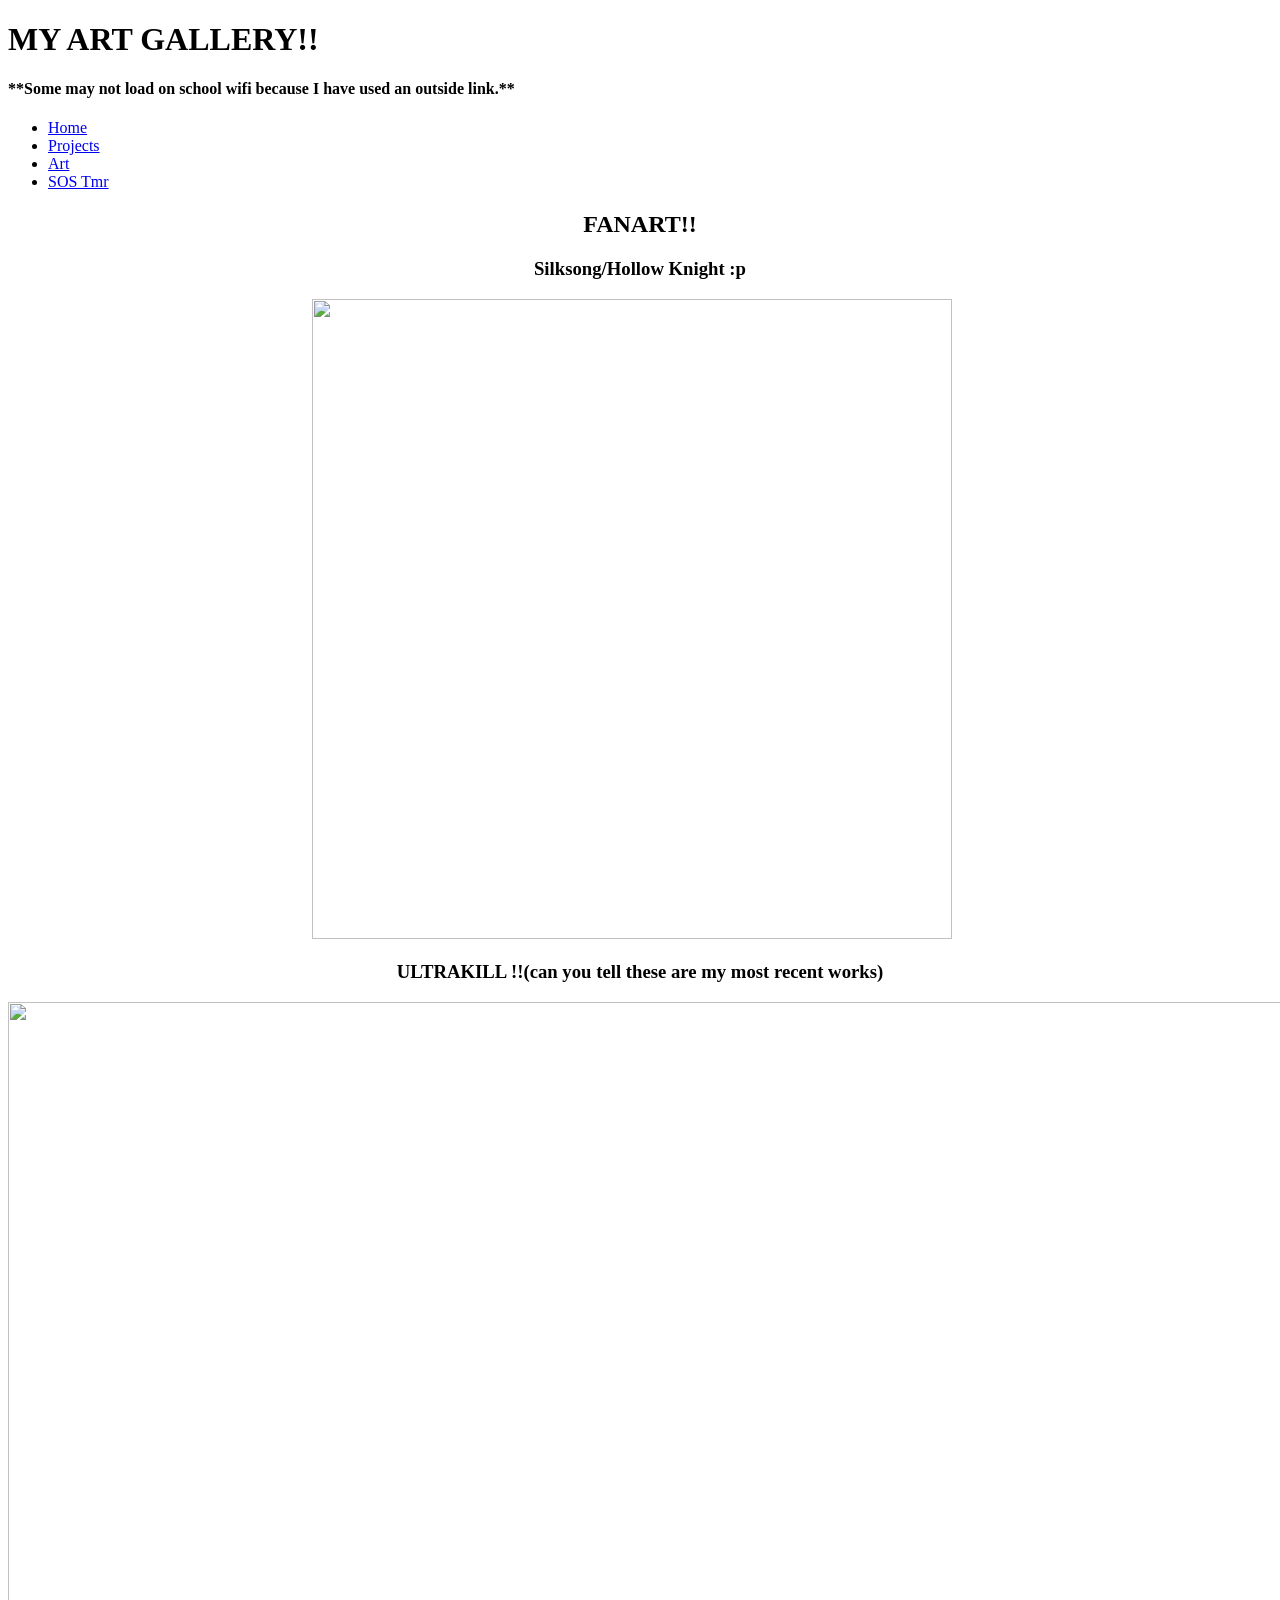
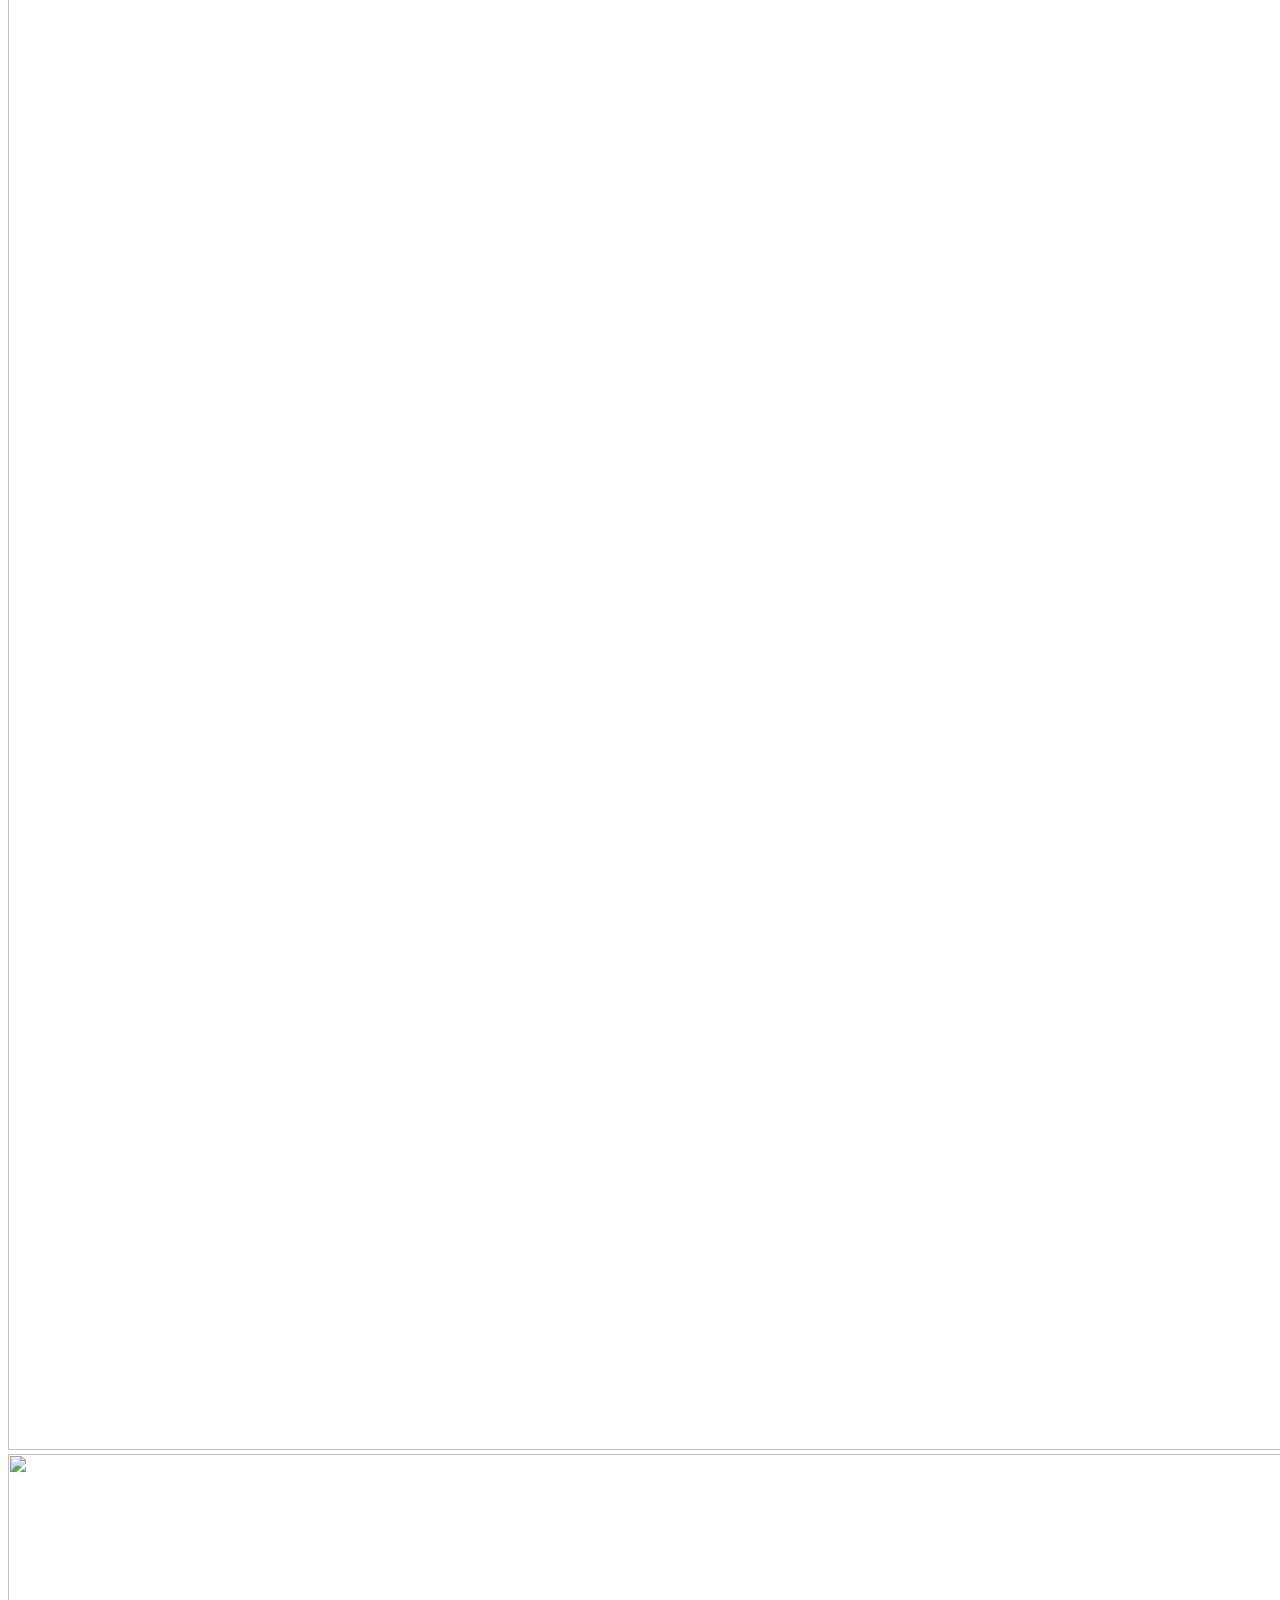
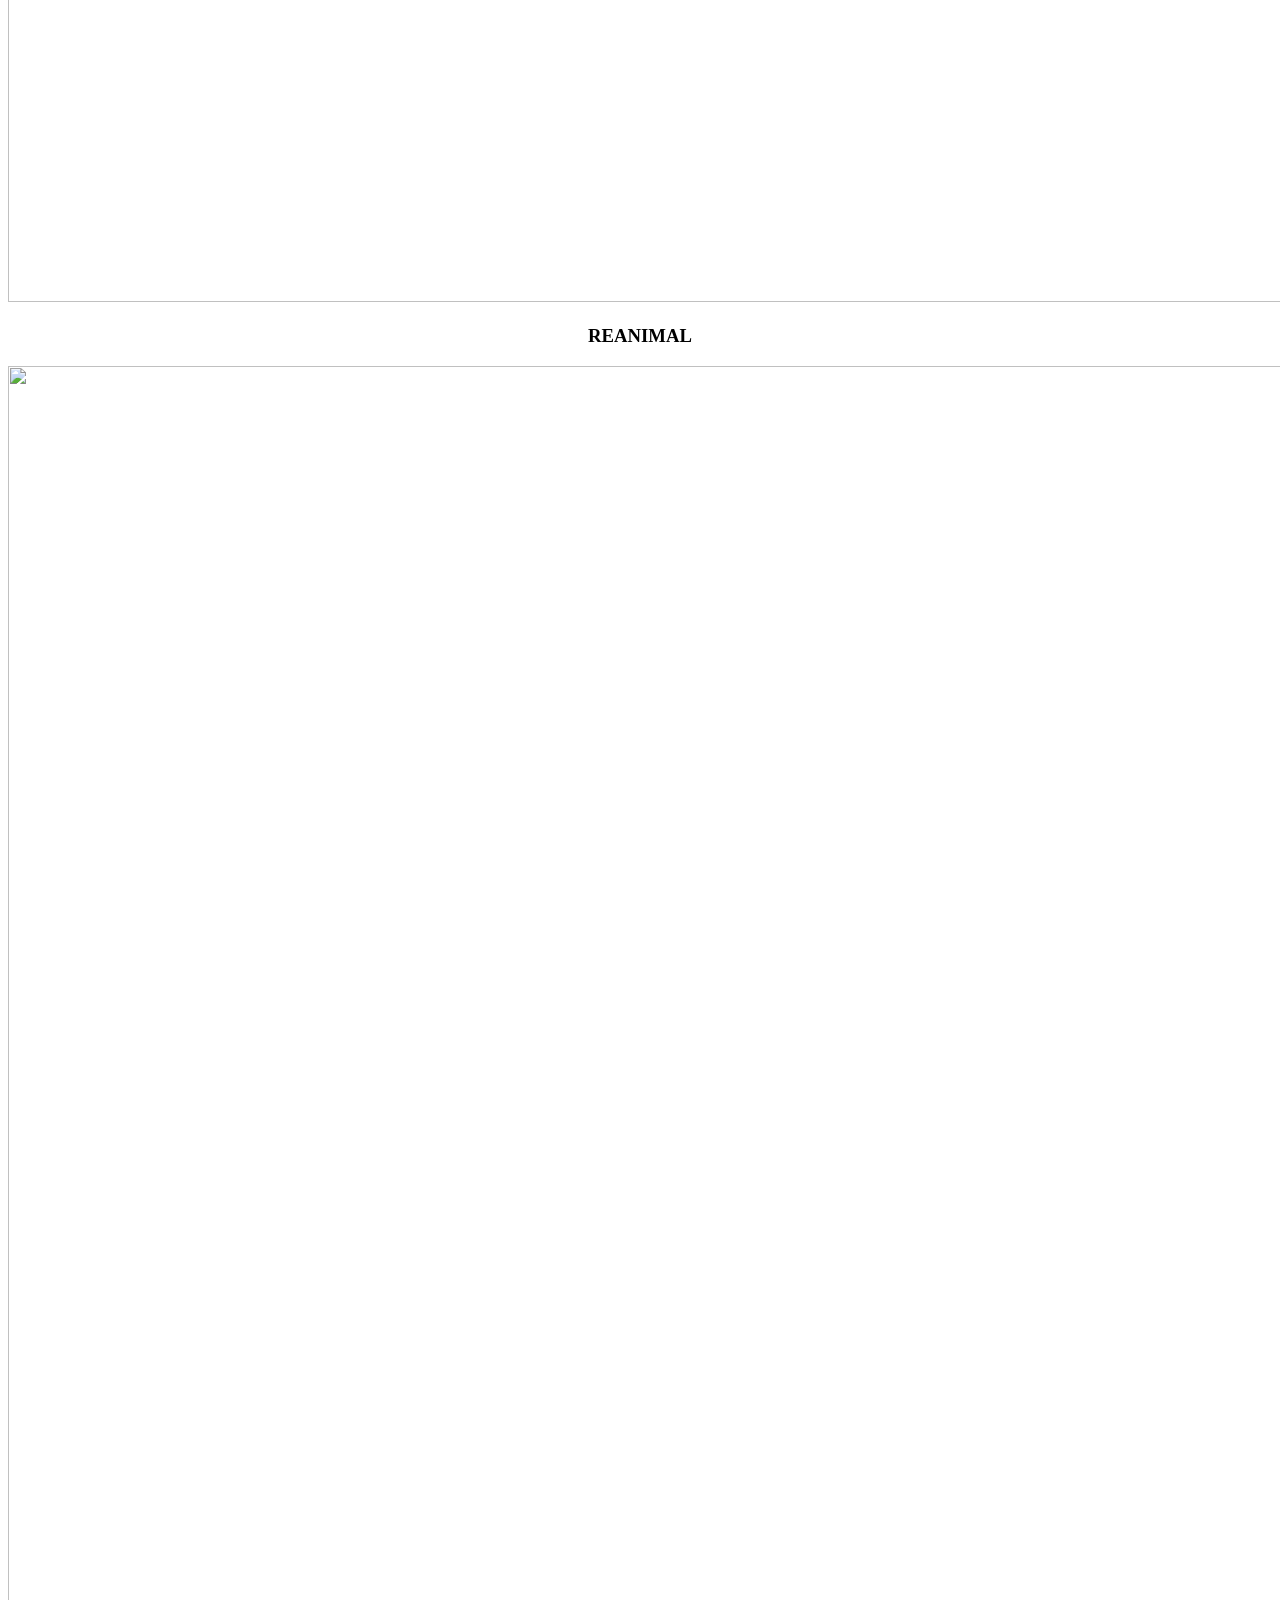
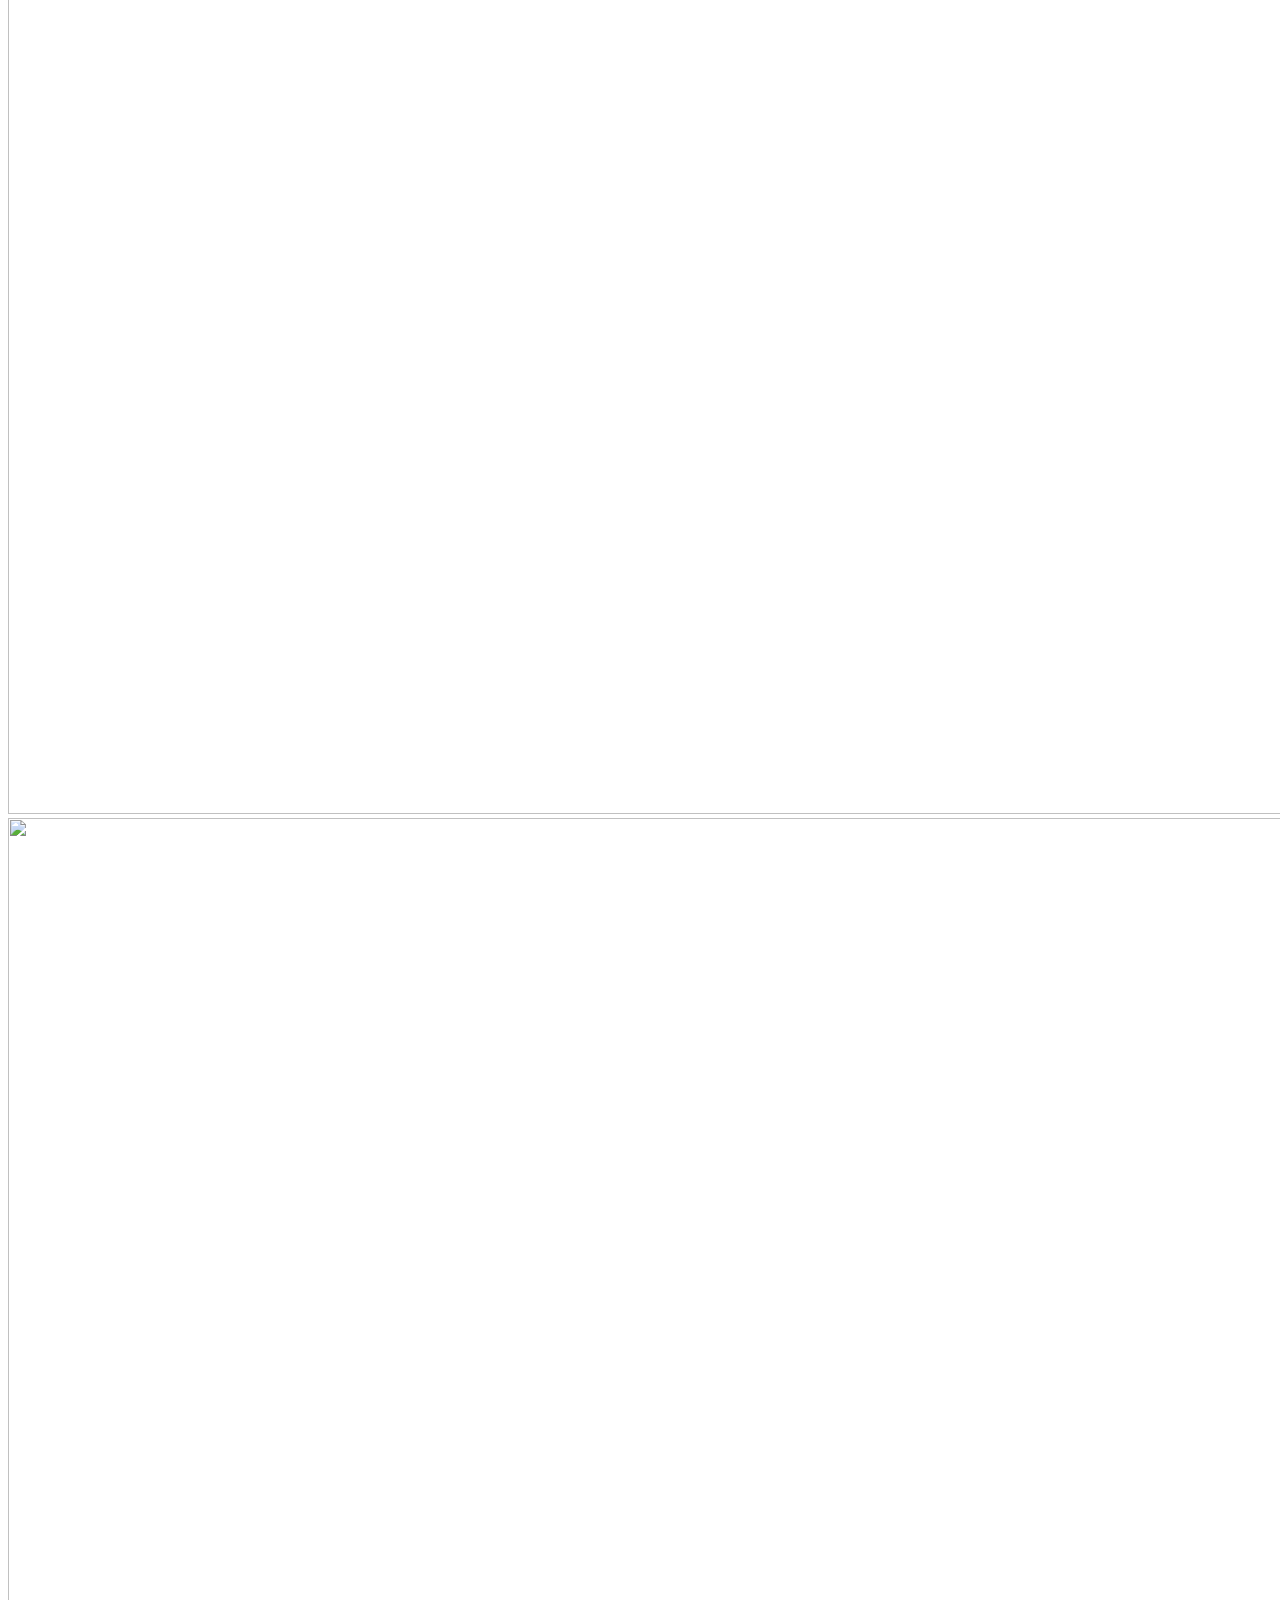
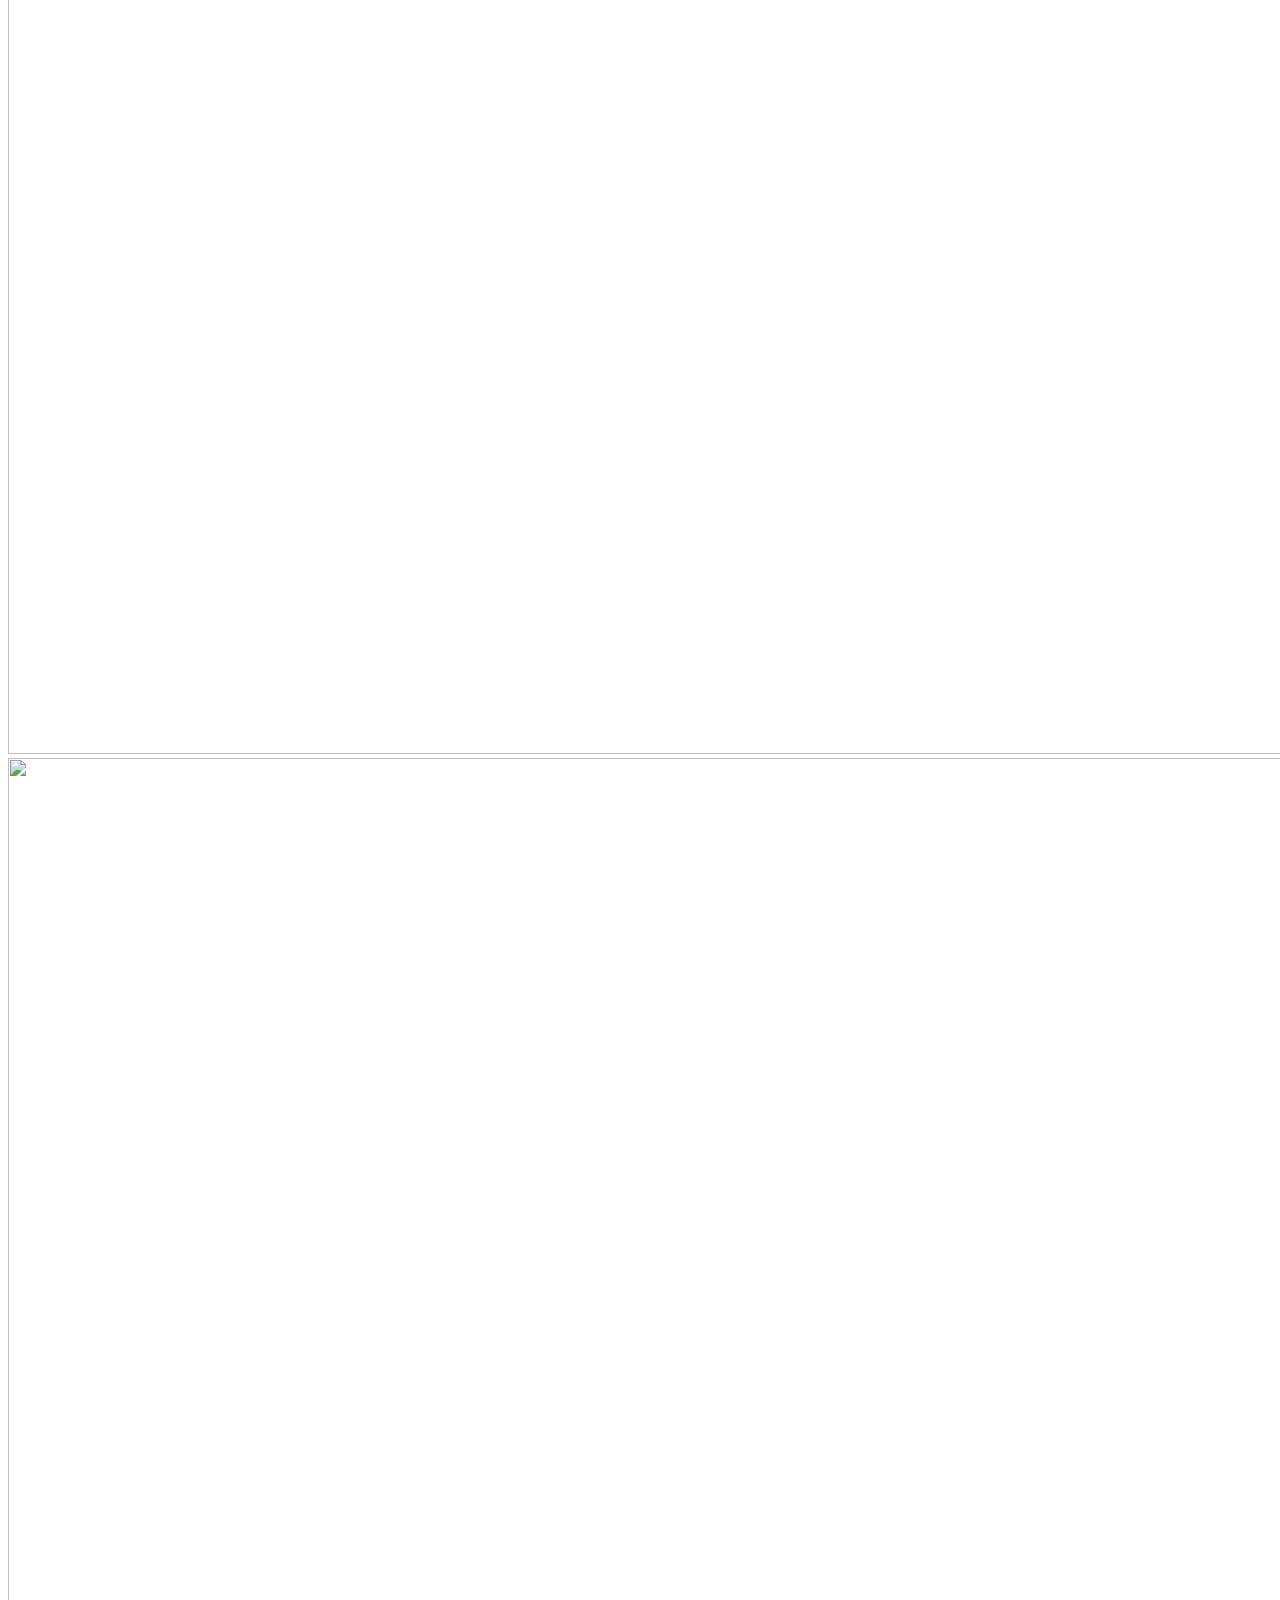
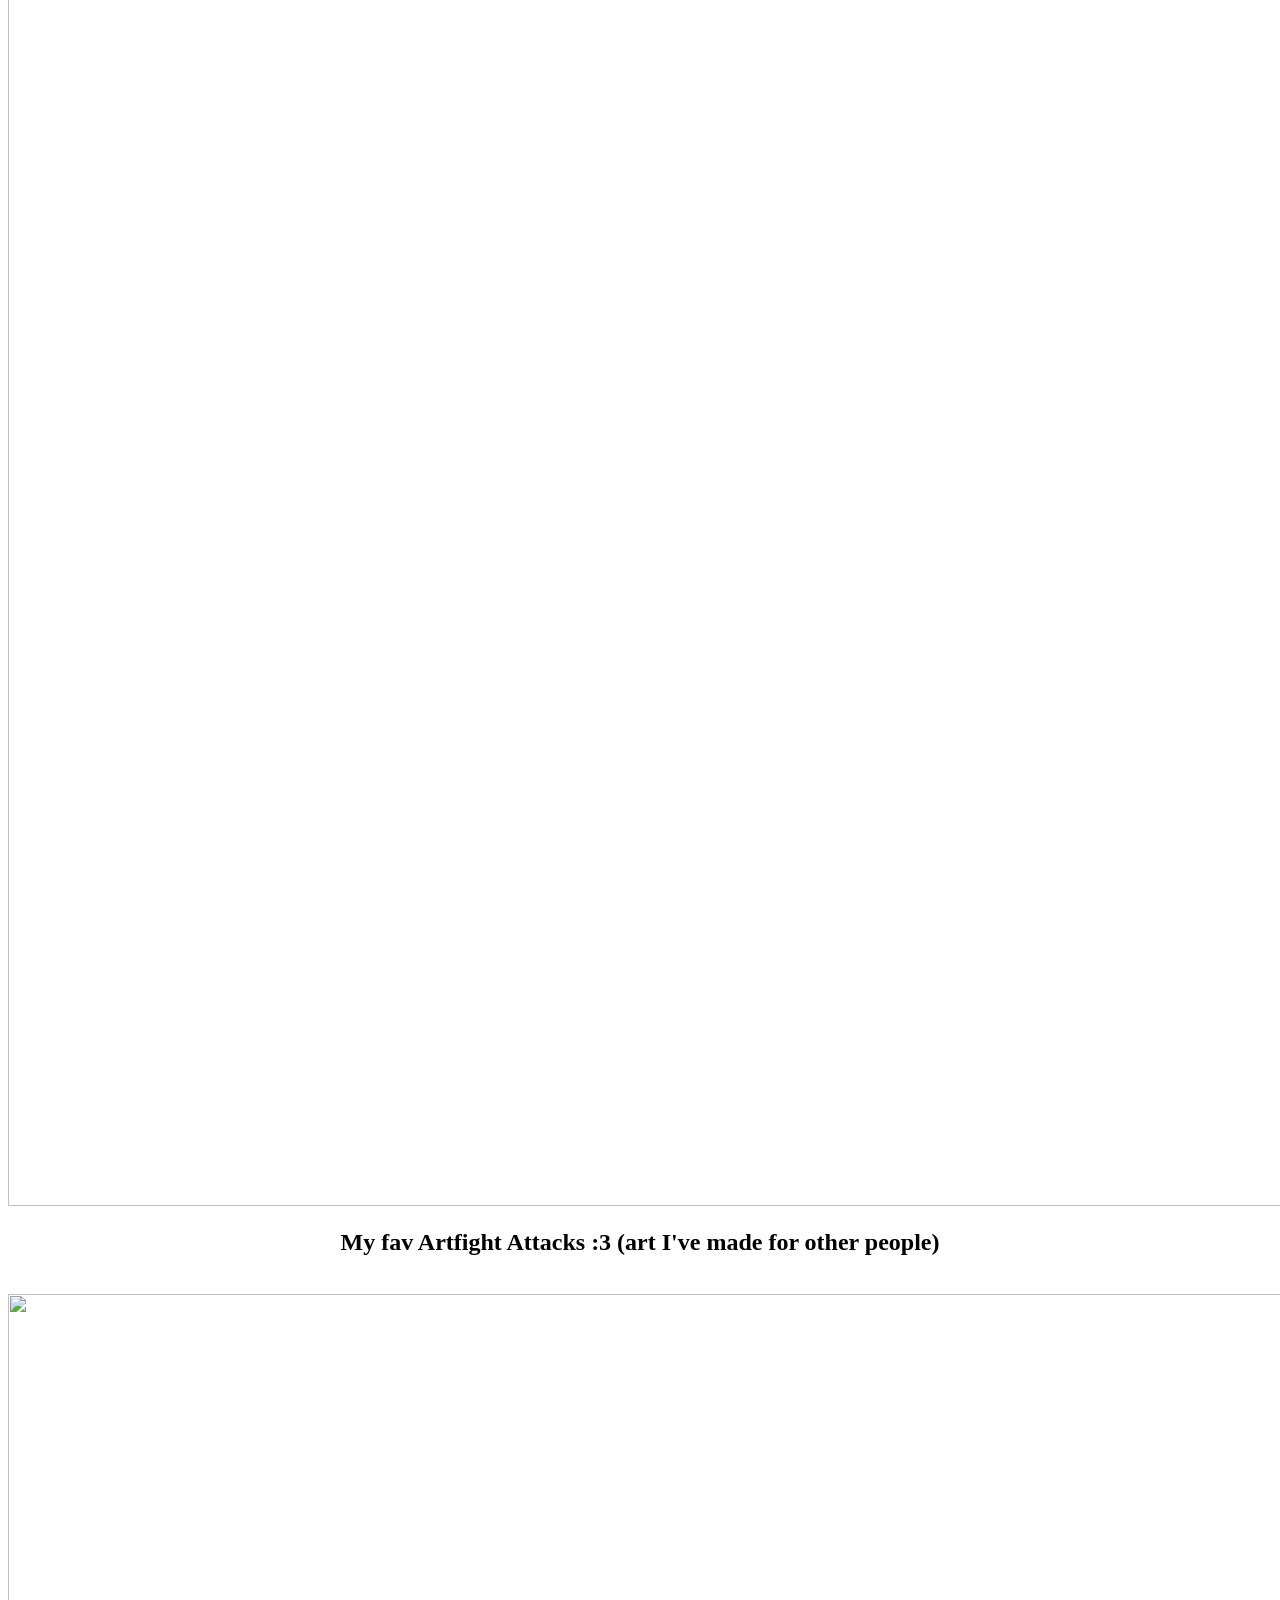
==== art.html @ 79620a12 "Add files via upload" ====
<!doctype html>
<html>
<head>
<meta charset="utf-8">
<title>art</title>
<link href="art.css" rel="stylesheet" type="text/css">
</head>

<body class="artbody">

<h1 class="artstuff">MY ART GALLERY!!</h1>
	<h4 class="artstuff">**Some may not load on school wifi because I have used an outside link.**</h4>
	<nav>
	<ul>
		<li><a href="index.html.html"> Home </a></li>
		<li><a href="project.html"> Projects </a></li>
		<li><a href="art.html"> Art  </a></li>
		<li><a href="sos.html"> SOS Tmr </a></li>
	</ul>
</nav>
	<center>
	<h2 class="artstuff"> FANART!! </h2>
	<h3> Silksong/Hollow Knight :p</h3>
	<img src="https://i.imgur.com/ExLIpGu.gif" width="640" height="640" alt="" class="hk"/>
		<img src="https://i.imgur.com/49lsRLk.png" alt="" class="hk1"/>
    <img src="https://i.imgur.com/h8waTxm.png" alt="" class="hk1"/>
<img src="https://i.imgur.com/ddu0odt.png" alt="" class="hk1"/>
<img src="https://i.imgur.com/HCH5N5s.jpeg" alt="" class="hk"/>

<h3 class="artstuff"> ULTRAKILL !!(can you tell these are my most recent works) </h3>
	<img src="https://i.imgur.com/0s5mqBS.png" width="1536" height="2048" alt="" class="ultrakill"/>
<img src="https://i.imgur.com/UDvGqoL.png" width="1536" height="2048" alt="" class="ultrakill"/>
<h3 class="artstuff"> REANIMAL </h3>
<img src="https://i.imgur.com/5faxPl1.png" width="1536" height="2048" alt="" class="reanimal"/>
<img src="https://i.imgur.com/BjERCCt.png" width="2048" height="1536" alt="" class="reanimal"/>
<img src="https://i.imgur.com/sB9Ho3J.png" width="1536" height="2048" alt="" class="reanimal"/>
	<h2 class="artstuff"> My fav Artfight Attacks :3 (art I've made for other people)</h2>
	<img src="https://images.artfight.net/attack/FuslhJngddToKdWrEfOvYZKyDZQ2kV2eOF2Me7zwKoVAVIm0uflgCp9xFWIs.gif?t=1751502437" alt="" class="artfight"/>
<img src="https://images.artfight.net/attack/ecpPAXZv7ZgzycioP3PE8Z7Iwe1Dhsvr975NEemZApD1DQZVaw0F4SmEiLdt.gif?t=1752364746" alt="" class="artfight"/>
<img src="https://images.artfight.net/attack/hstyjKrLrHkB2MTPRF8J0sflwW2TKJqmNRIpeowI4gAx6zibv4kjFRqxYmbk.gif?t=1752000946" alt="" class="artfight"/>
<img src="https://images.artfight.net/attack/51kxXka0FsCZUhXXdP1BNGY0TW7dgUqMYKjtNhvFNS9t1R8A3AeDyXvgO9dA.gif?t=1751412716" alt="" class="artfight"/>
<img src="https://images.artfight.net/attack/UWbb8SbWY6eeh013Xp7BJNCElBZSxZsJWlhoWqbMcfXj1sqbN2netrXA8QiT.gif?t=1751399889" alt="" class="artfight"/>
<img src="https://images.artfight.net/attack/Zue22tDZpdAh04Mxjde3tgVIwhiBQ8t0QUj9AOWYQHWJbrDYjApsuf090MuL.gif?t=1753858550" alt="" class="artfight"/>
<img src="https://images.artfight.net/attack/kQRceGXZSoid4InmcFsjx6nK3E5qkinX6d9N6mKtVs0RGZBRXaoY3eeoeiit.gif?t=1751425381" alt="" class="artfight"/>
	

		<img src="https://i.imgur.com/L5UvFmf.png" width="1500" height="500" alt="" class="bottom"/>
	</center>
</body>
	
</html>
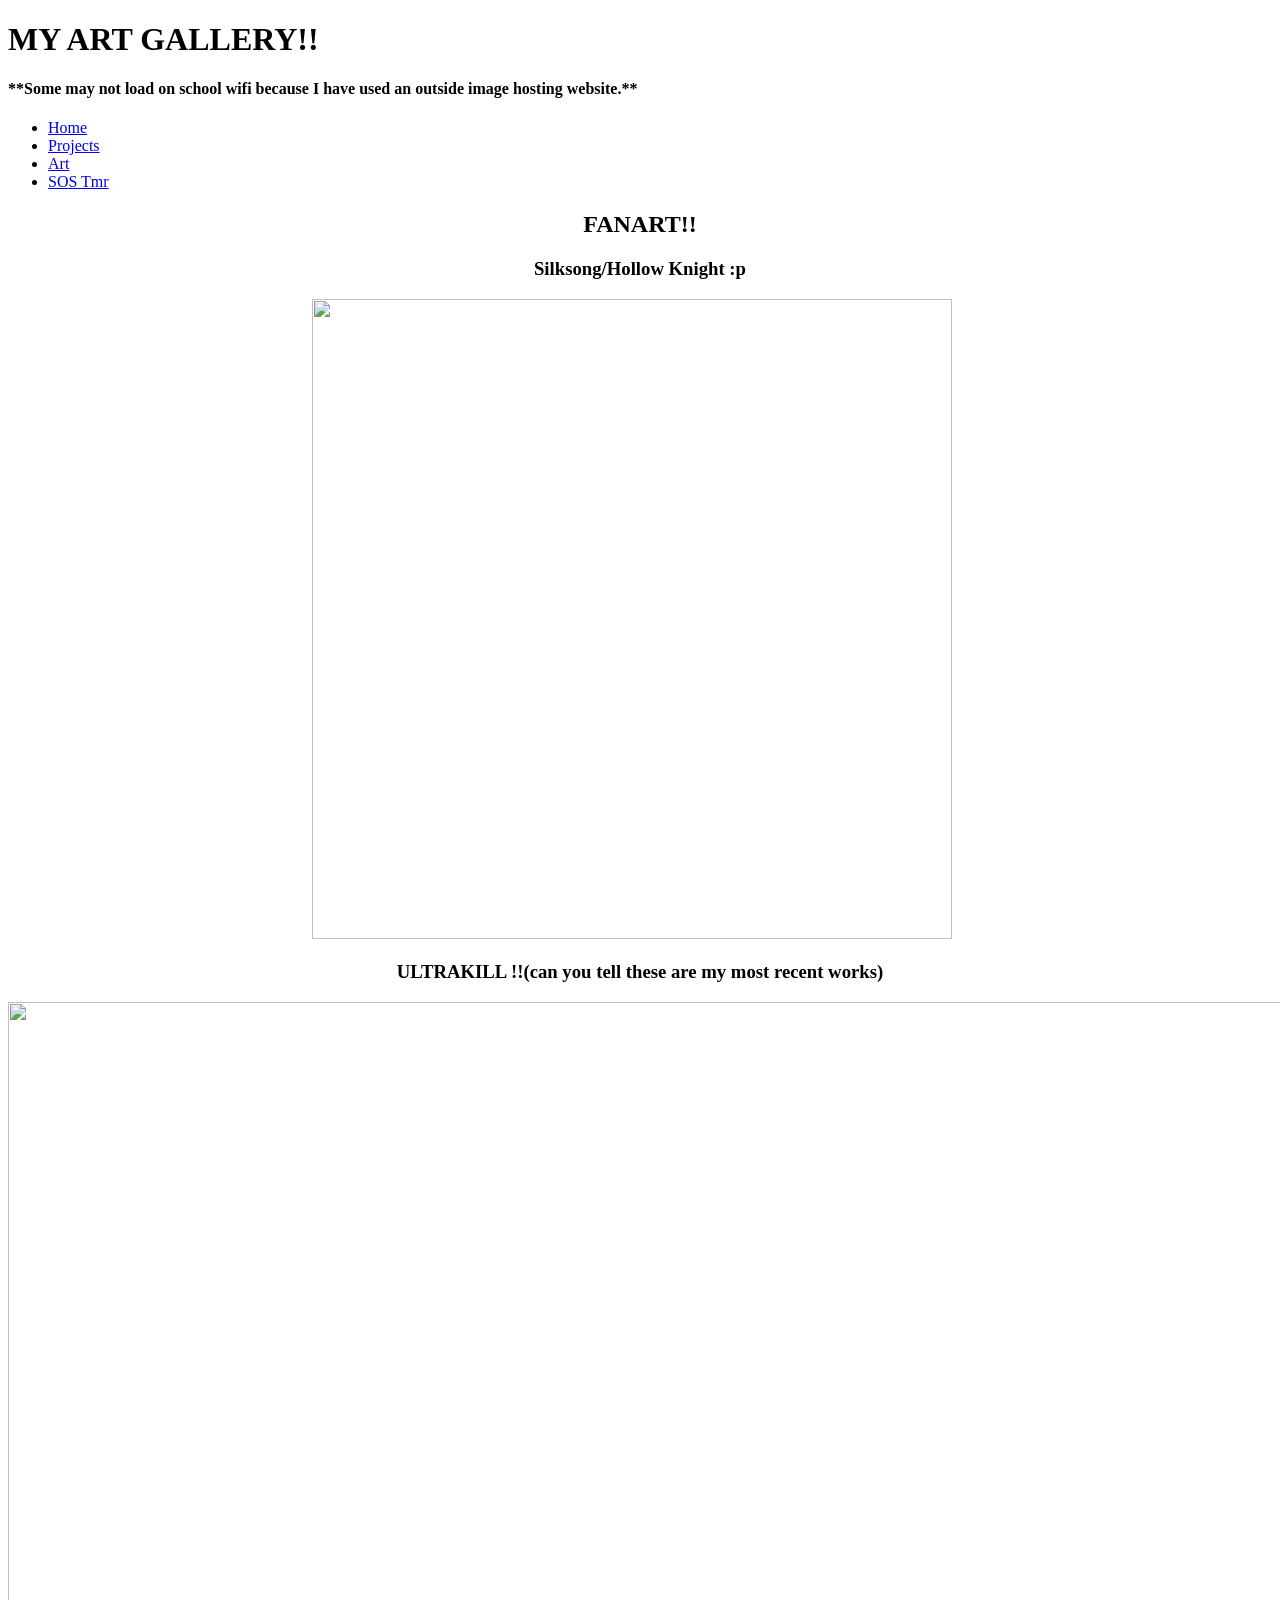
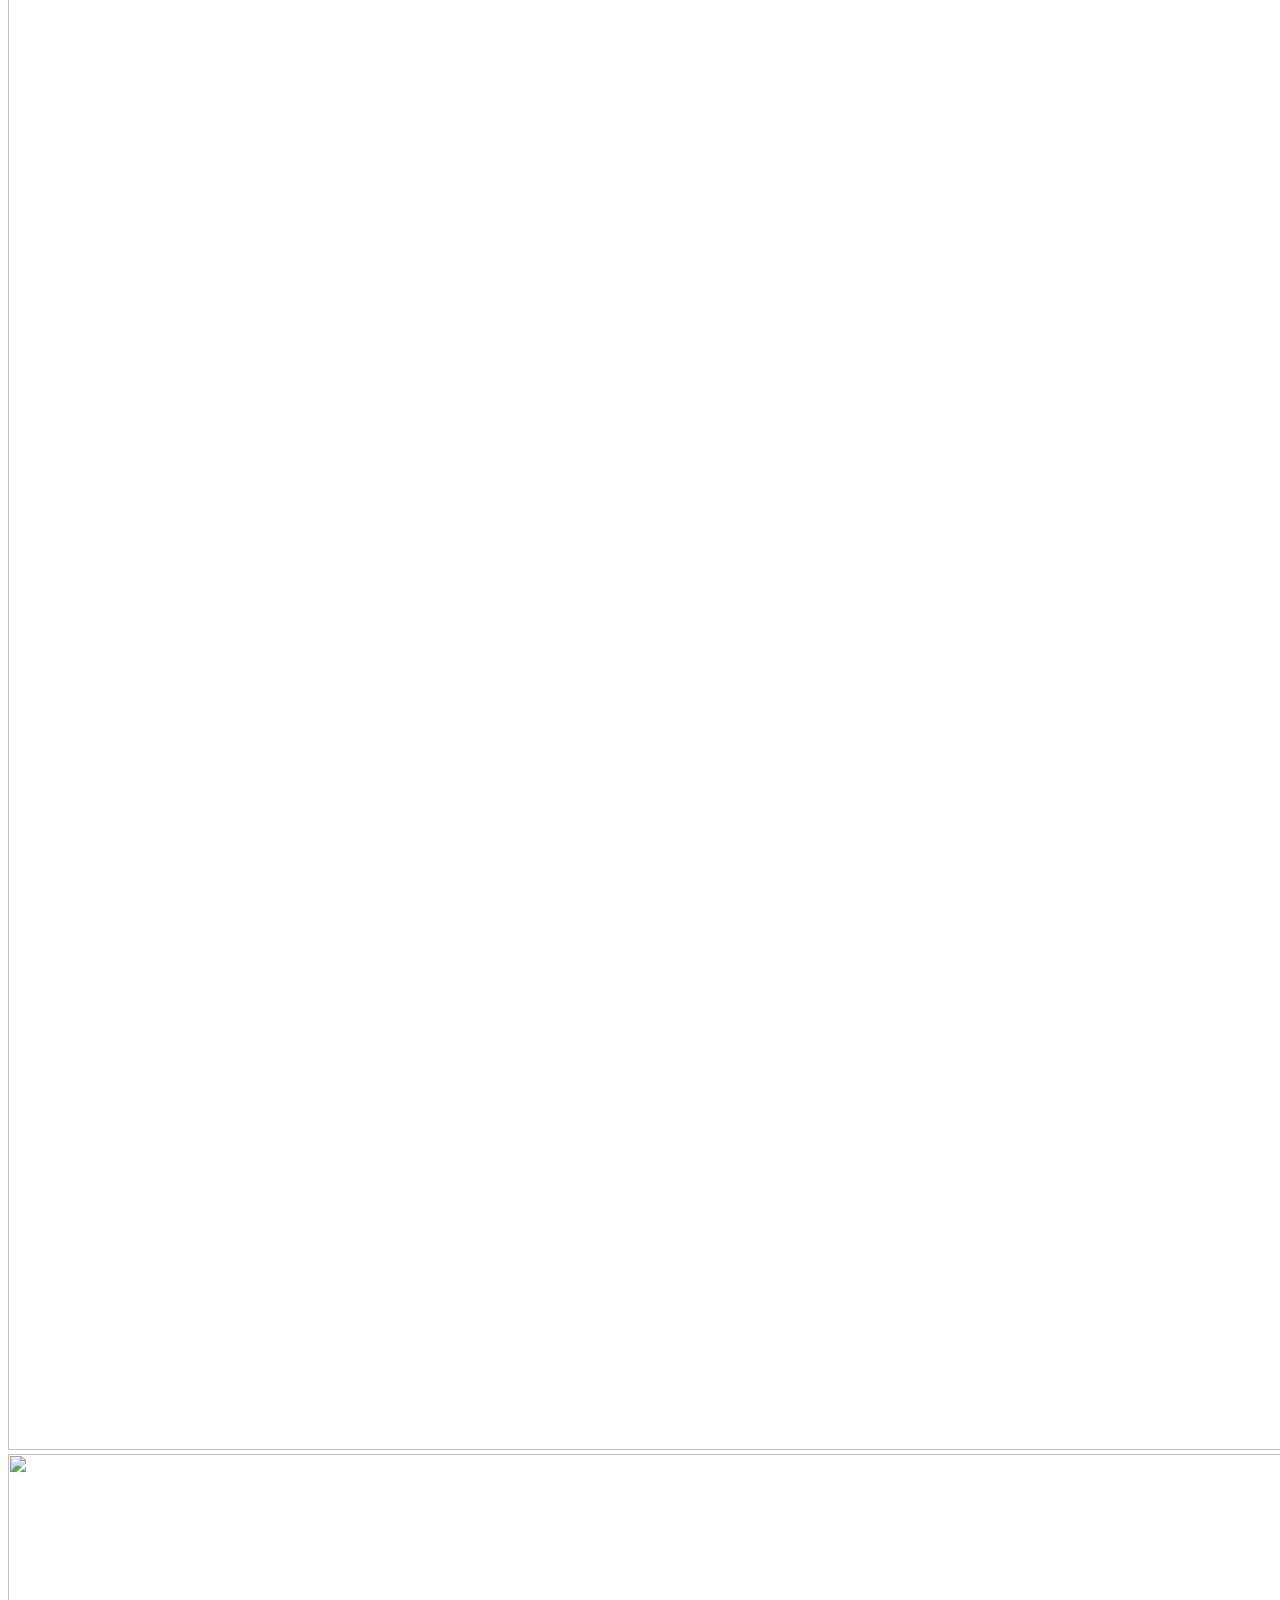
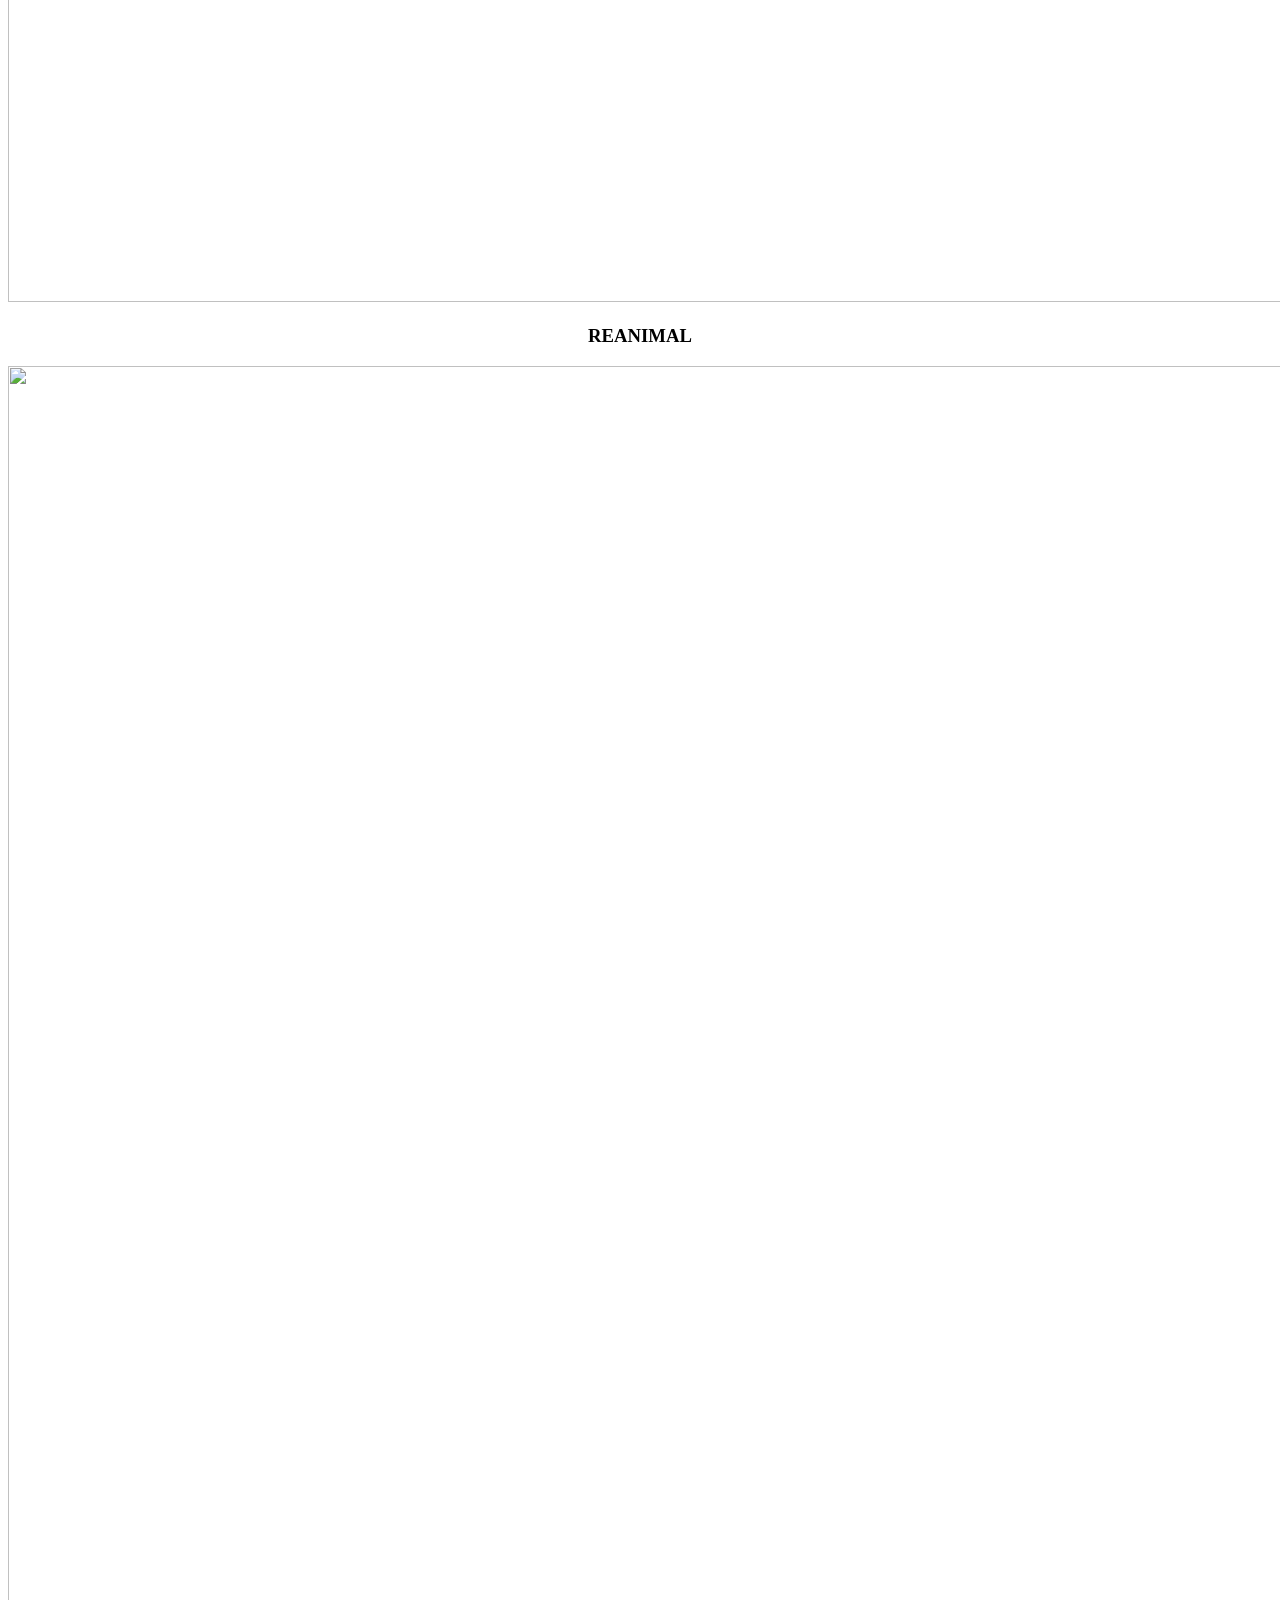
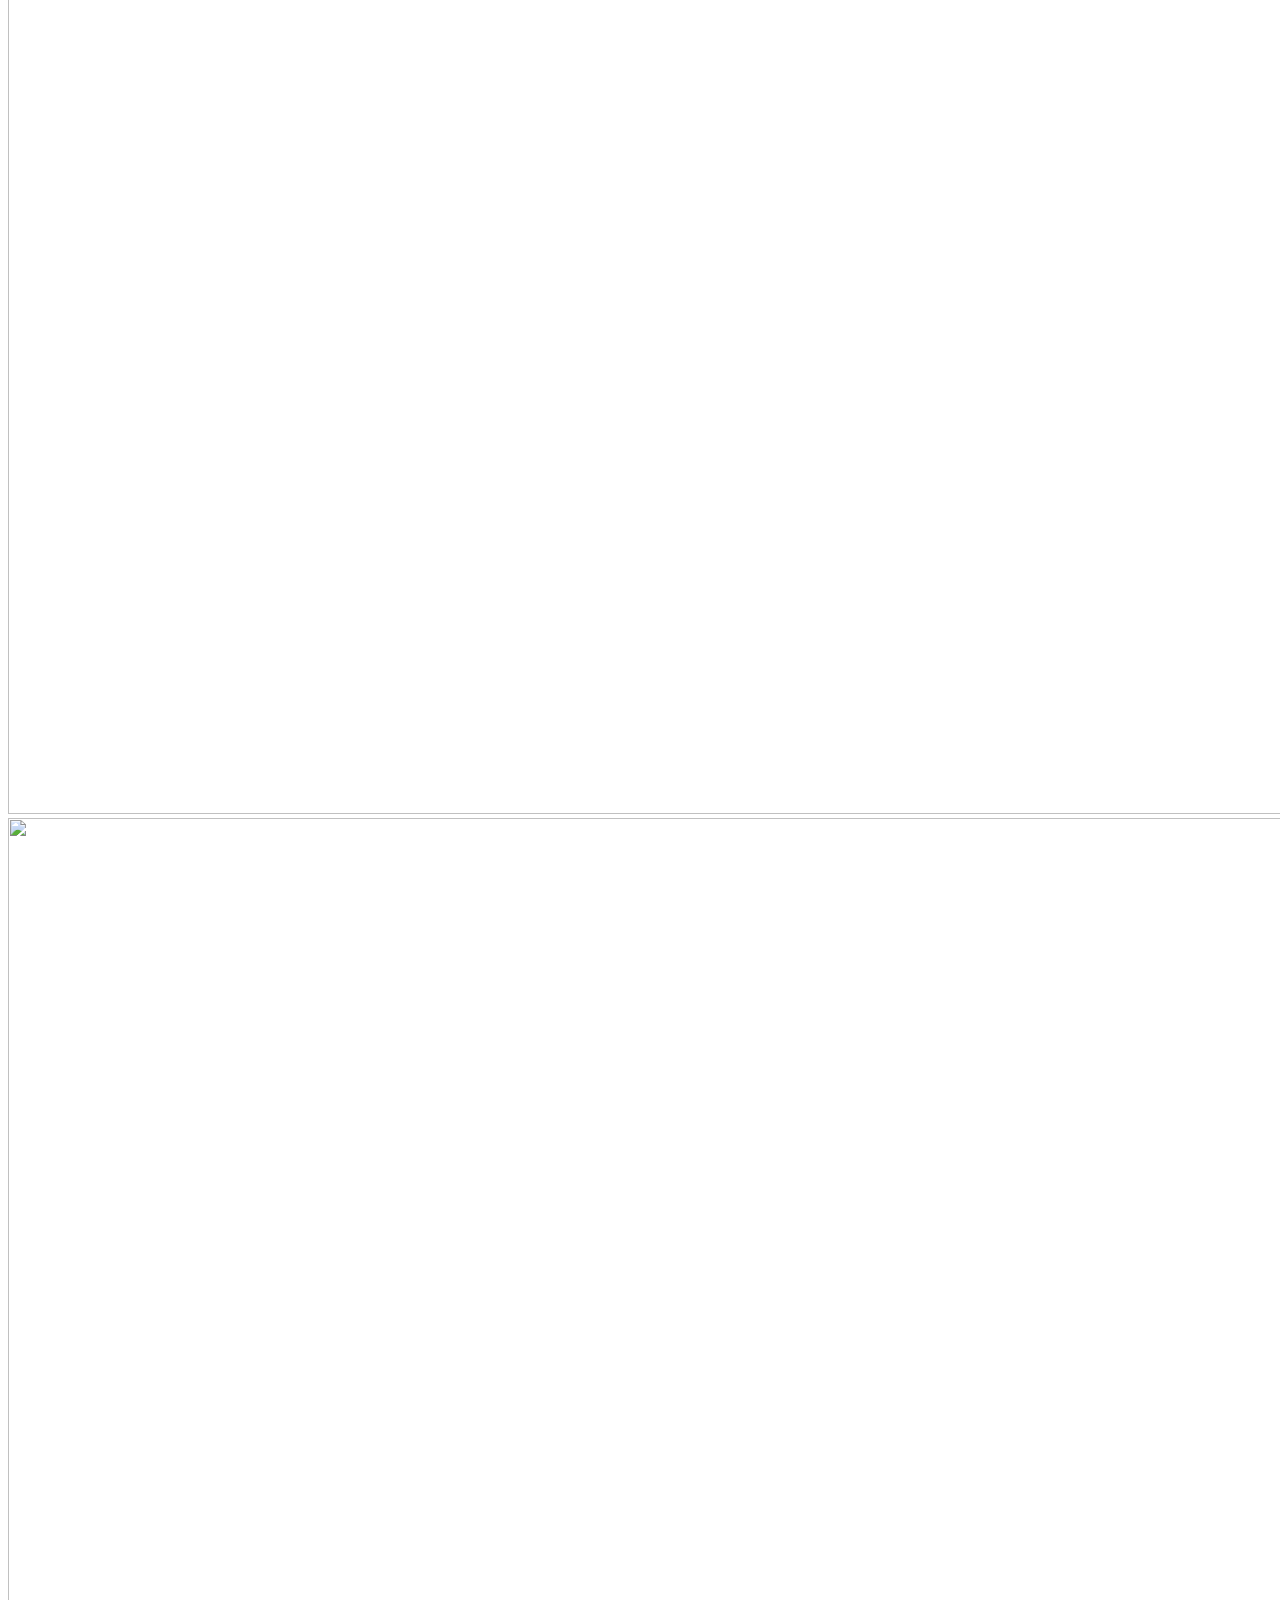
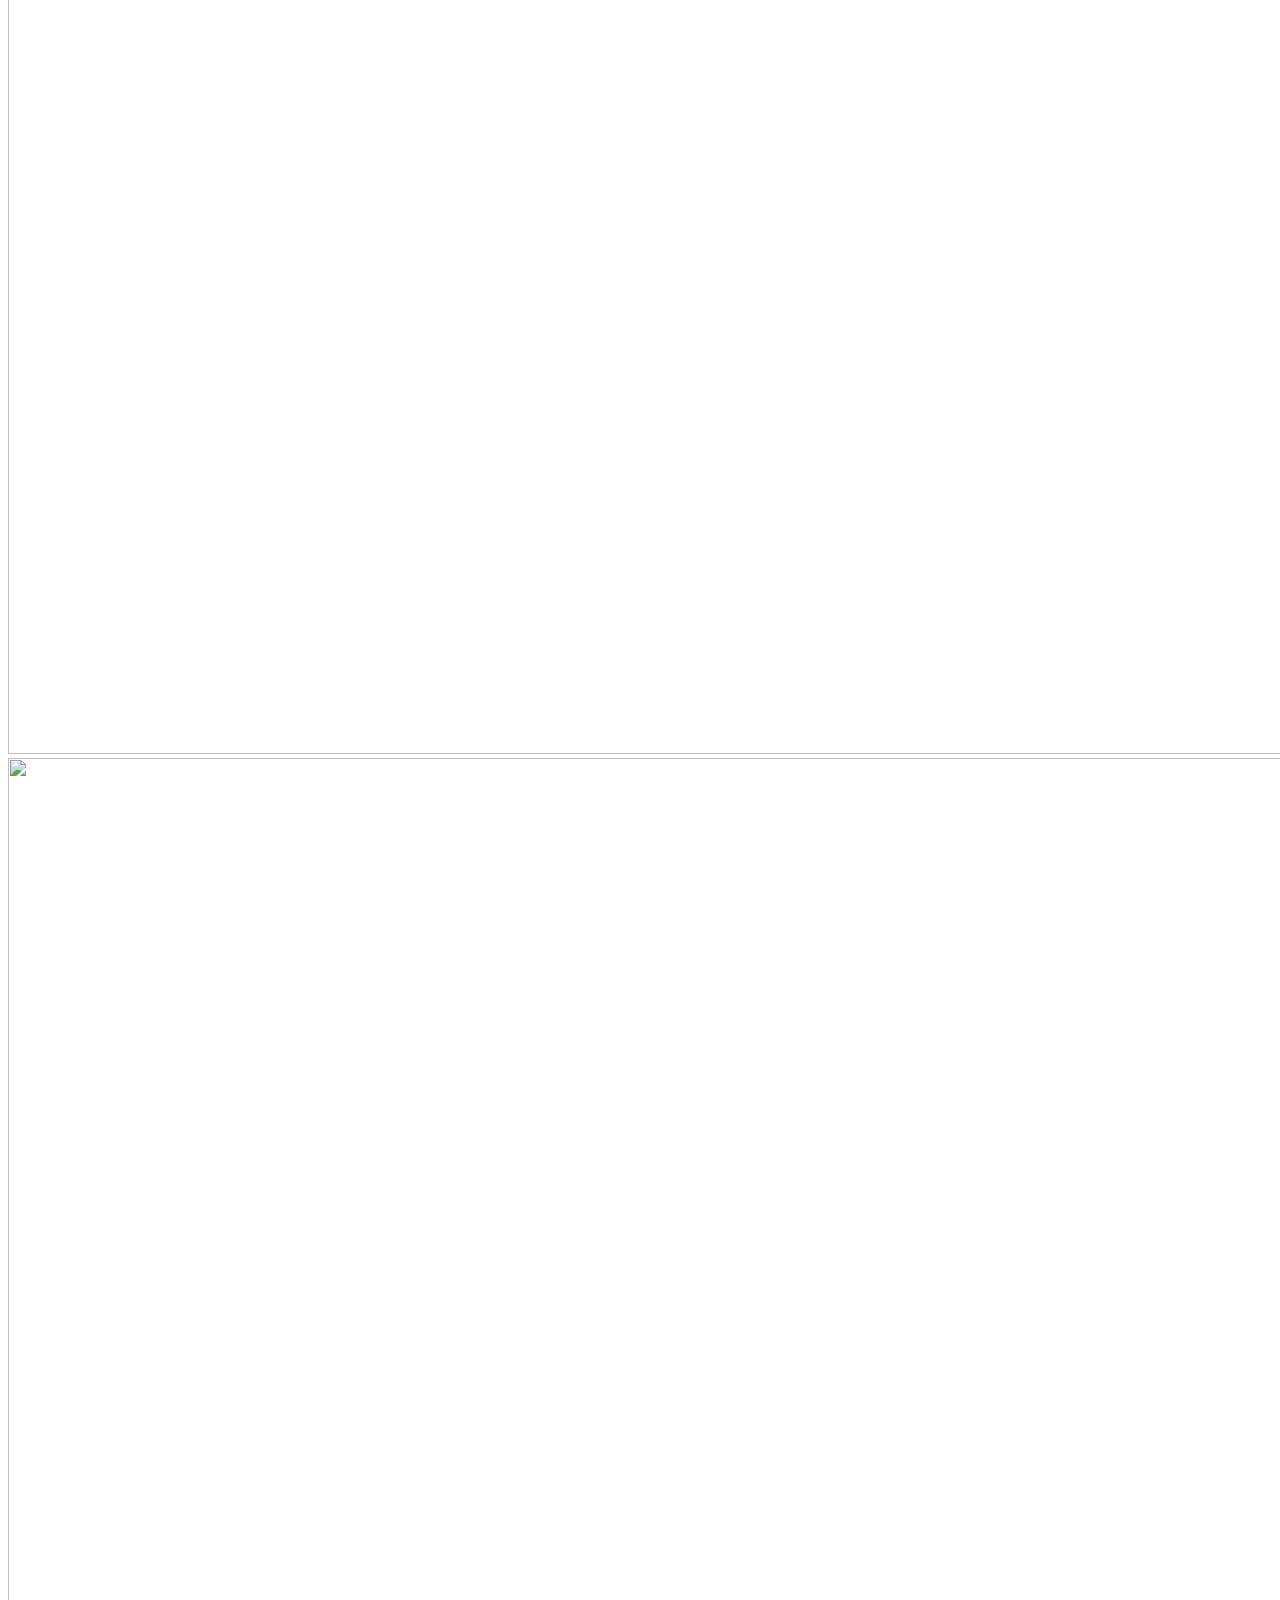
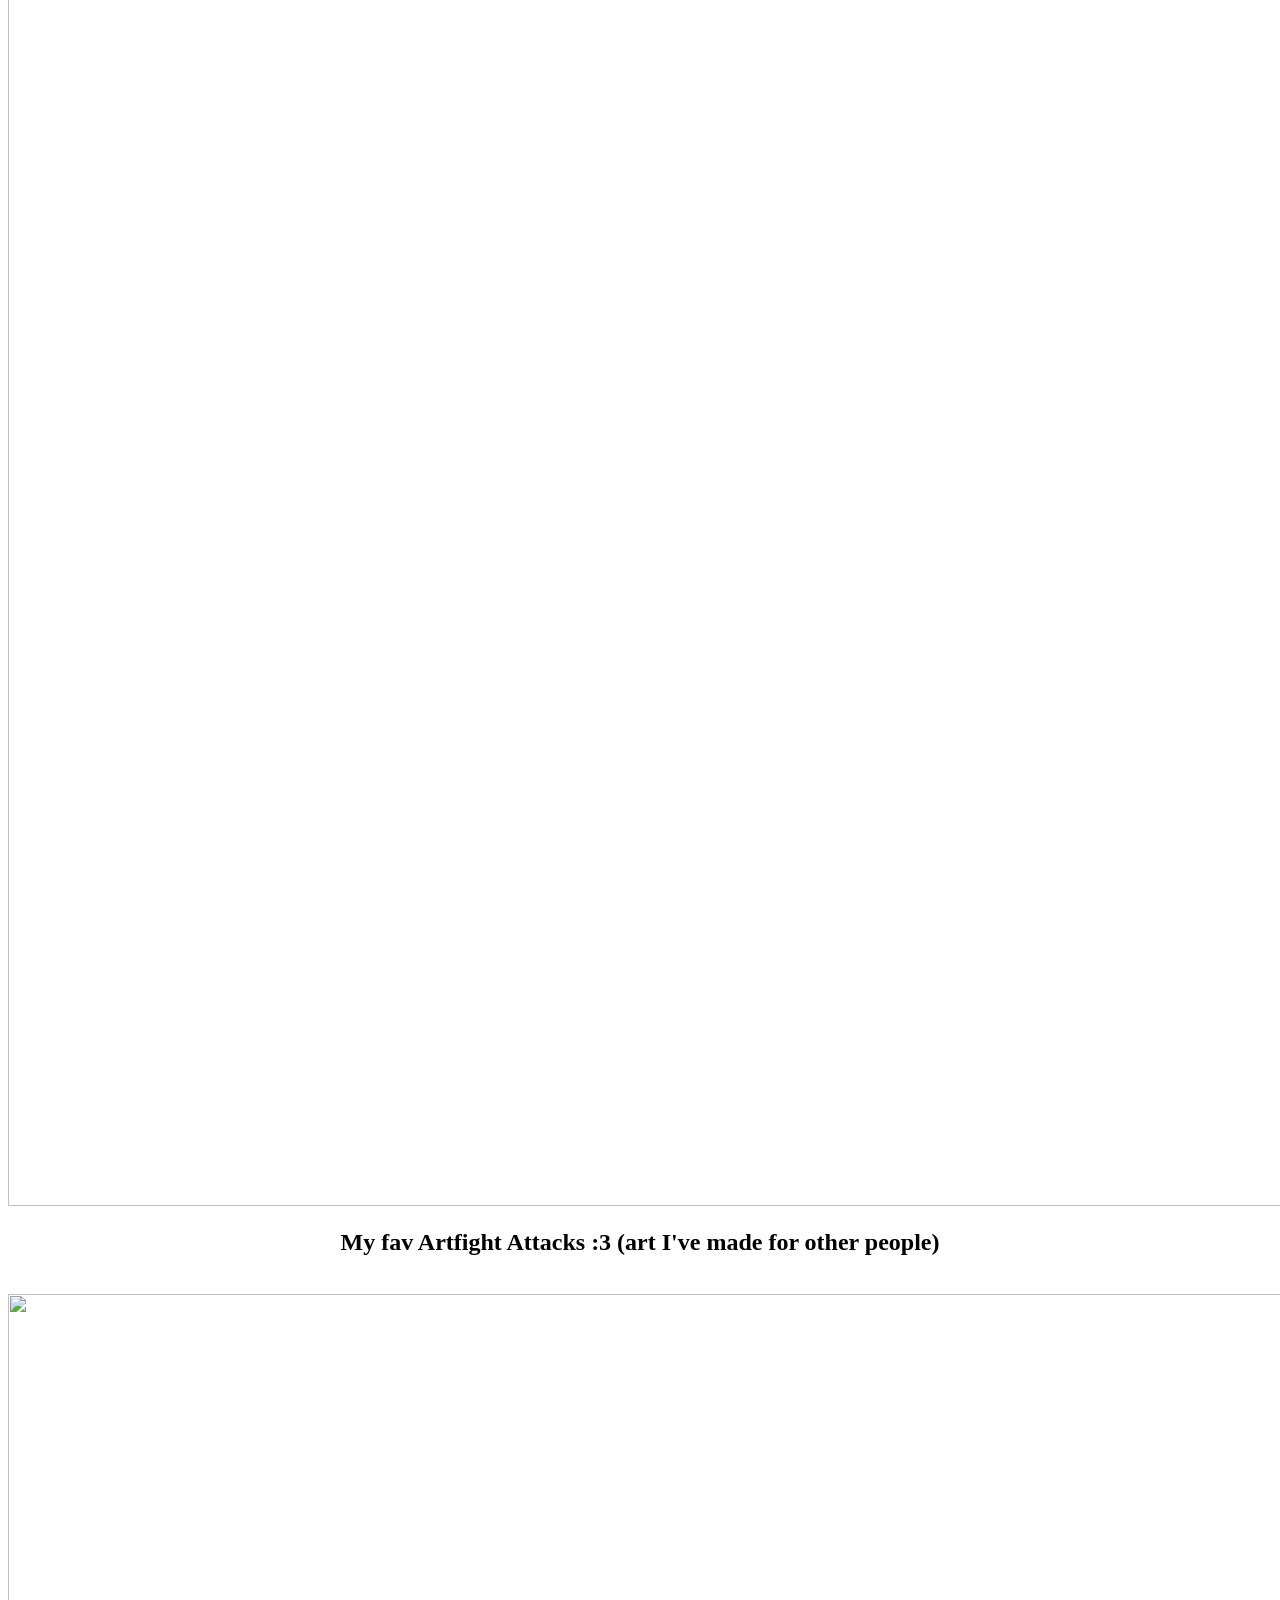
==== commit 8b4d8fb1: "Update art.html" ====
--- a/art.html
+++ b/art.html
@@ -9,7 +9,7 @@
 <body class="artbody">
 
 <h1 class="artstuff">MY ART GALLERY!!</h1>
-	<h4 class="artstuff">**Some may not load on school wifi because I have used an outside link.**</h4>
+	<h4 class="artstuff">**Some may not load on school wifi because I have used an outside image hosting website.**</h4>
 	<nav>
 	<ul>
 		<li><a href="index.html.html"> Home </a></li>
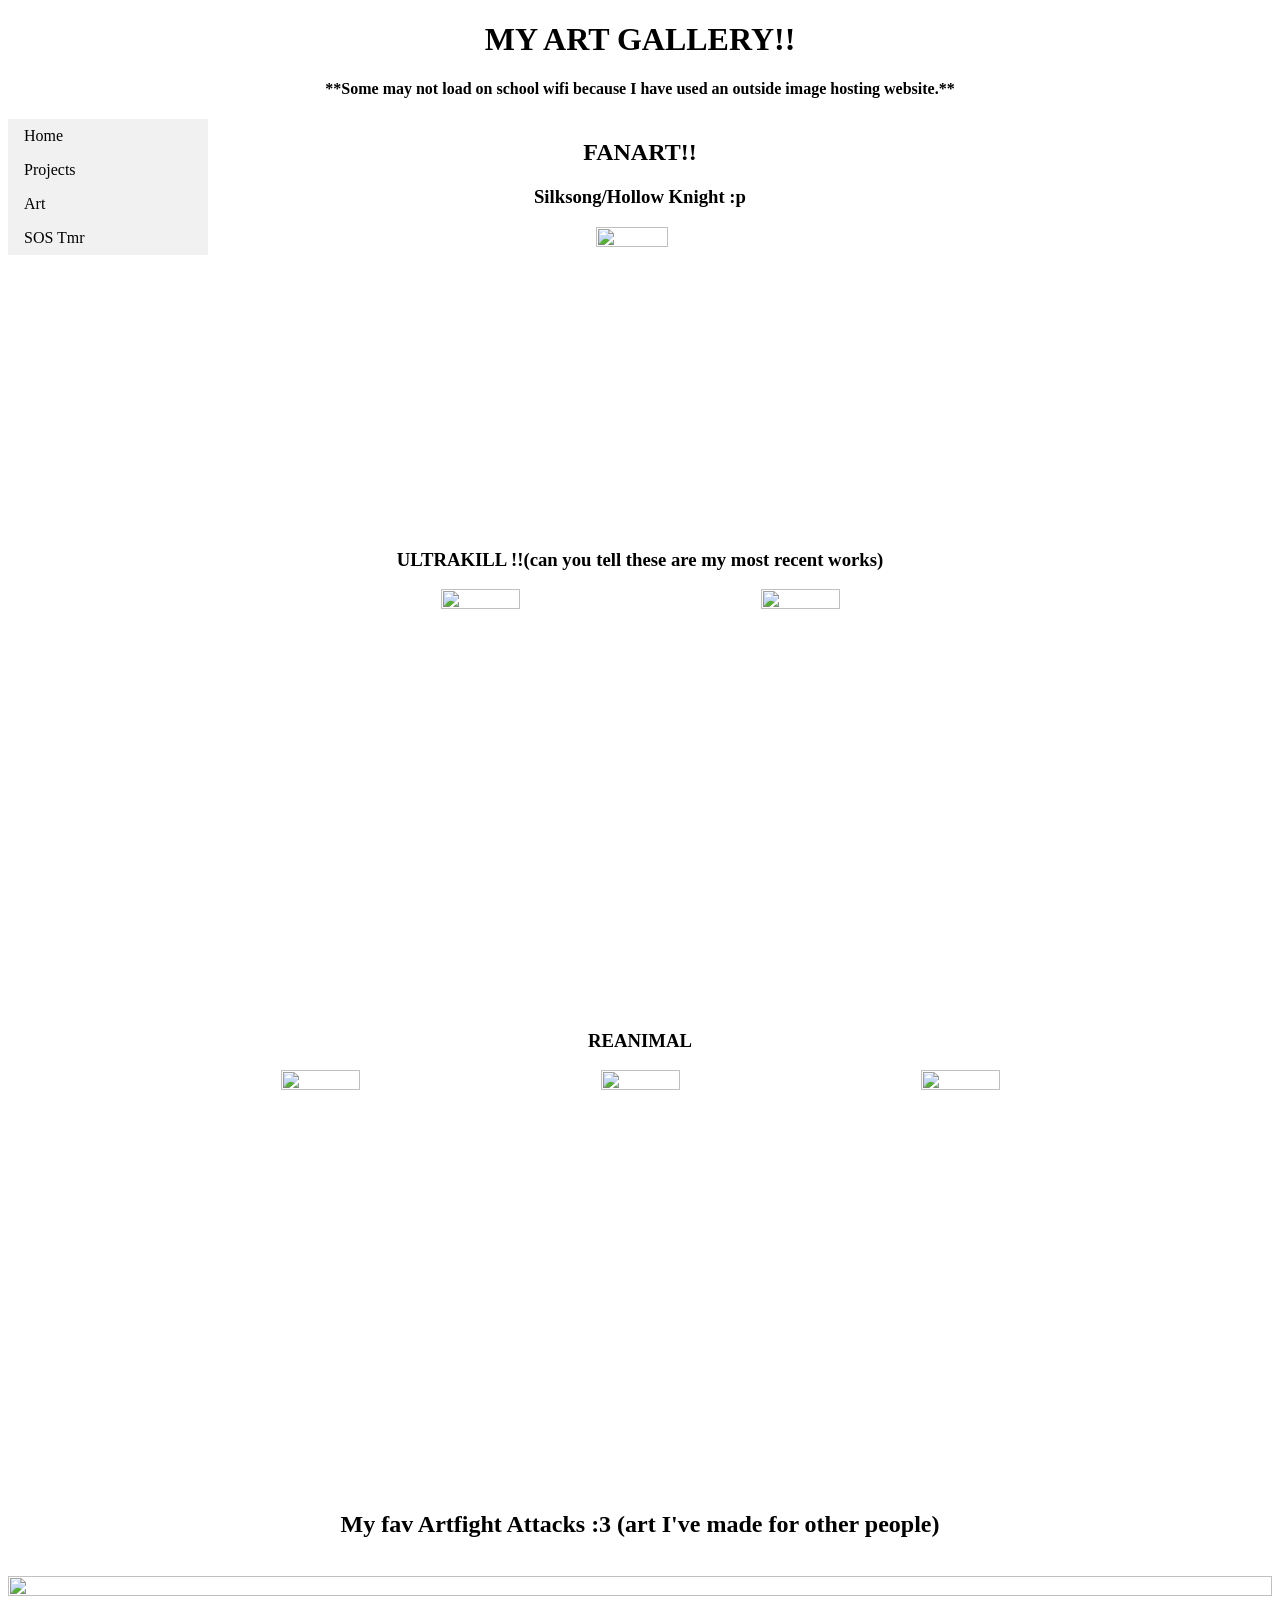
==== commit 4c317539: "Update art.html" ====
--- a/art.html
+++ b/art.html
@@ -3,7 +3,7 @@
 <head>
 <meta charset="utf-8">
 <title>art</title>
-<link href="art.css" rel="stylesheet" type="text/css">
+<link href="style.css" rel="stylesheet" type="text/css">
 </head>
 
 <body class="artbody">
--- a/style.css
+++ b/style.css
@@ -0,0 +1,170 @@
+@charset "utf-8";
+.main {
+	background-color: #8B9B8E;
+}
+.hornet {
+    display: flex;          
+    width: 300px
+}    
+.maindiv {
+	align-items: flex-start;
+    justify-content: space-between;
+	display:flex;
+	width: 300px;
+	margin: 0 auto;
+}
+.faydown {
+	position: absolute;
+	width: 100px;
+	height: auto;
+	max-width: 100%;
+	left: 41.6%; 
+  z-index: 1;
+	top: -300px;
+}
+.reveal {
+     position: relative;    
+    width: 100%;
+    height: 0;              
+         overflow: hidden;
+   opacity: 0;
+    visibility: hidden;  
+    transition: opacity 1.5s ease, visibility 1.5s ease, height 1.5s ease;
+}
+.reveal.visible {
+     opacity: 1;
+    visibility: visible;
+    height: auto;           
+    overflow: visible;   
+}
+.faydown.visible {
+    opacity: 0.8;
+    visibility: visible;
+}
+.needle {
+	top:-400px;
+	position: absolute;
+	z-index: 2; 
+}
+.needle{
+    transition: transform 0.2s ease;
+	cursor: pointer;
+}
+.needle:hover {
+    transform: translateY(10px);
+}
+.needle.moved{
+    transition: transform 2s ease 0s;
+	 transform: translateY(700px);
+}
+.homeimages {
+position: relative;
+	width: 100%;
+	max-width: 600px;
+	margin: 0 auto;
+	display: flex;
+	top: 380px;
+  justify-content: center;
+  align-items: center;
+}
+.v1{
+	position: absolute;
+	top: -300px;          
+  left: 75%;         
+  transform:rotate(-3deg);
+  z-index: 3;
+	}
+.cortes{
+	position: absolute;
+	top: -150px;          
+  right: 75%;         
+  transform:rotate(3deg);
+  z-index: 3;
+	}
+.snake{
+	position: absolute;
+	top: 40px;          
+  left: 75%;         
+  transform:rotate(-3deg);
+  z-index: 3;
+	}
+.titles {
+	font-family: Cambria, "Hoefler Text", "Liberation Serif", Times, "Times New Roman", "serif";
+	font-size: 30px;
+}
+ul {
+  list-style-type: none;
+  margin: 0;
+  padding: 0;
+  width: 200px;
+  background-color: #f1f1f1;
+	position:absolute;
+}
+nav {
+ display: flex;
+	width: 200px;
+}
+li a {
+  display: flex;
+  color: black;
+  padding: 8px 16px;
+  text-decoration: none;
+}
+li a:hover {
+  background-color: #555555;
+  color: white;
+}
+
+/* PROJECT PAGE SPECIFIC */
+.projeks {
+    background-color: #FFFFFF;
+    border-bottom: 40px solid #464646;
+    border-top: 40px solid #464646;
+    border-right: 50px double #E4E4E4;
+    border-left: 50px double #E4E4E4;
+	background-image:url(https://i.imgur.com/IYaypJD.png);
+	background-repeat: repeat-y;
+	background-size: 100%;
+	
+}
+.bottom {
+	width:100%;
+		height:auto;
+}
+.projee {
+	font-size: 25px ;
+	font-family: Cambria, "Hoefler Text", "Liberation Serif", Times, "Times New Roman", "serif";
+}
+	
+/* ART PAGE SPECIFIC */
+
+.artbody {
+	background-image:url(https://i.imgur.com/autwMlN.png);
+	background-repeat: repeat-y;
+	background-size: 100%;
+} 	
+.bottom {
+	width:100%;
+	height:auto;
+}
+.artstuff {text-align: center}
+.artfight {
+	width: 24%;
+	height: auto;
+}
+.hk {
+	width:24%;
+		height:auto;
+}
+.hk1 {
+	width:20%;
+		height:auto;
+}
+.ultrakill{
+	width:25%;
+		height:auto;
+}
+.reanimal{
+	width:25%;
+		height:auto;
+}
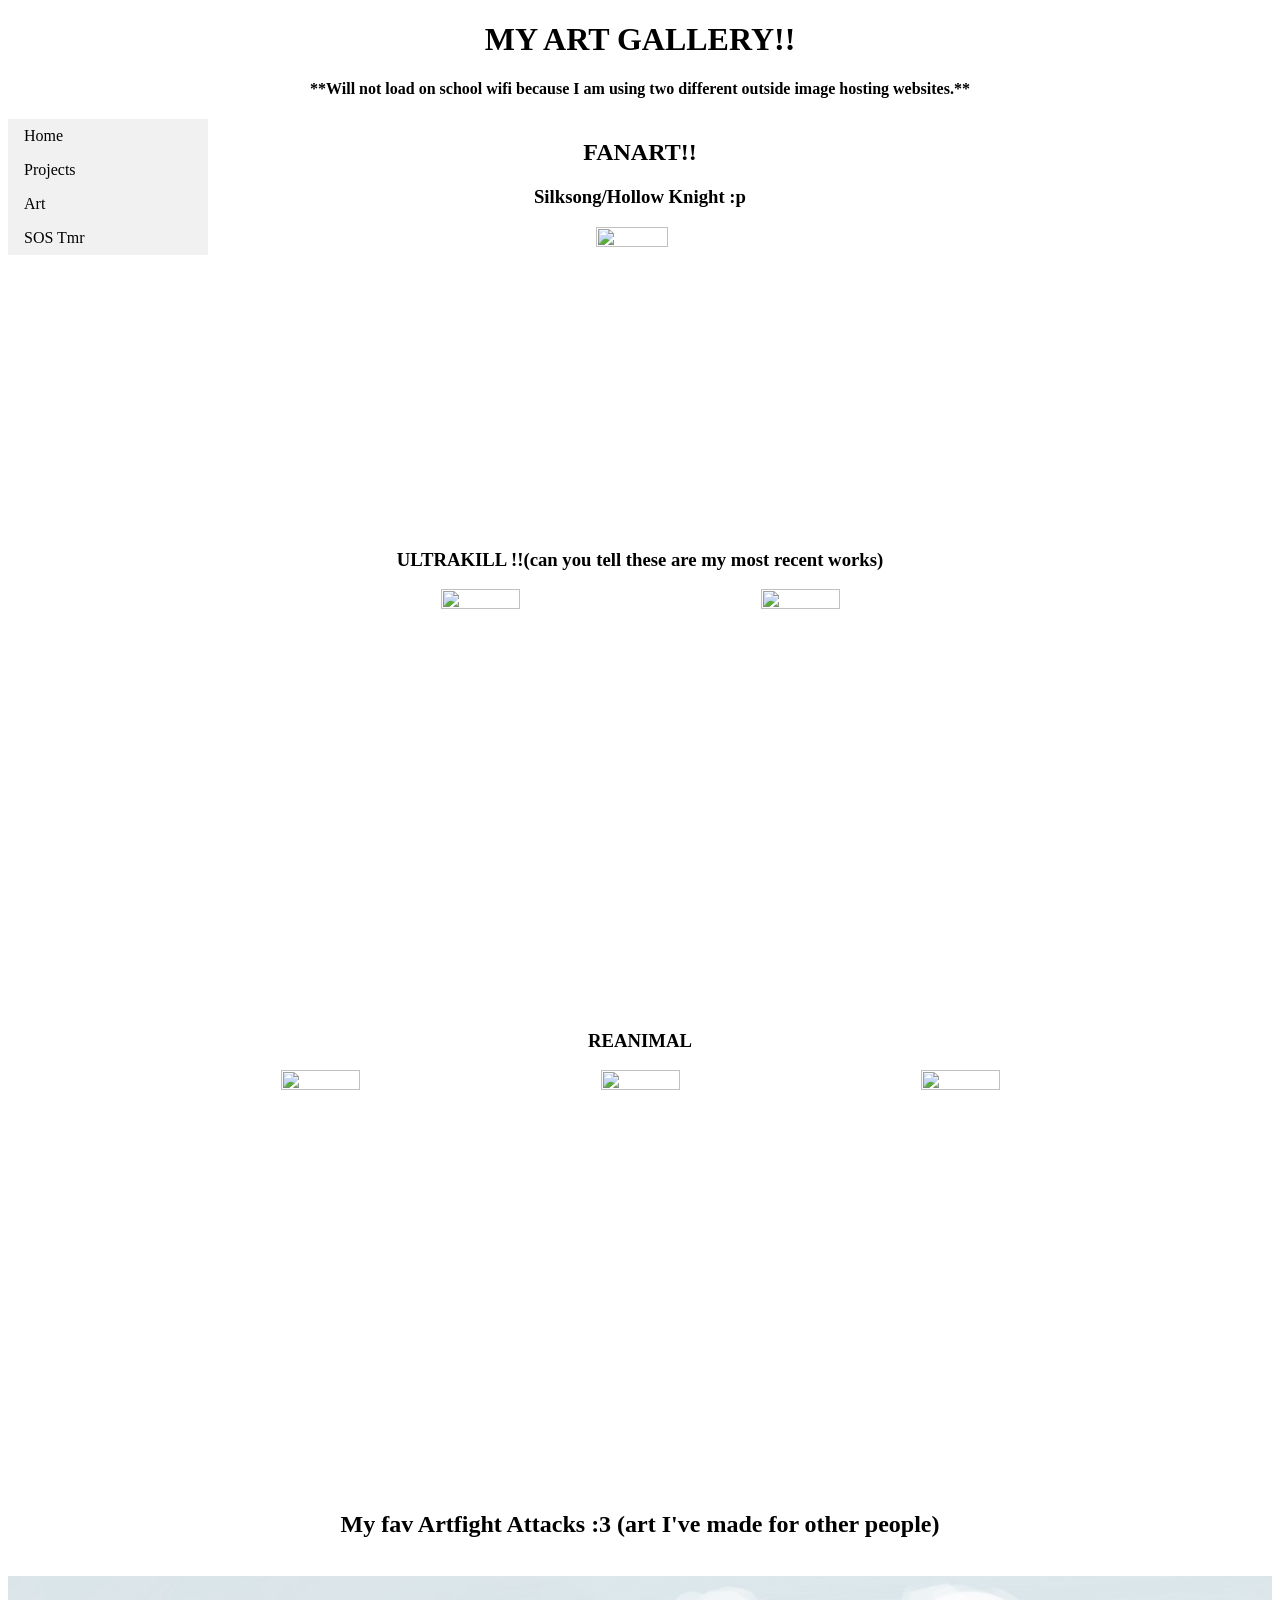
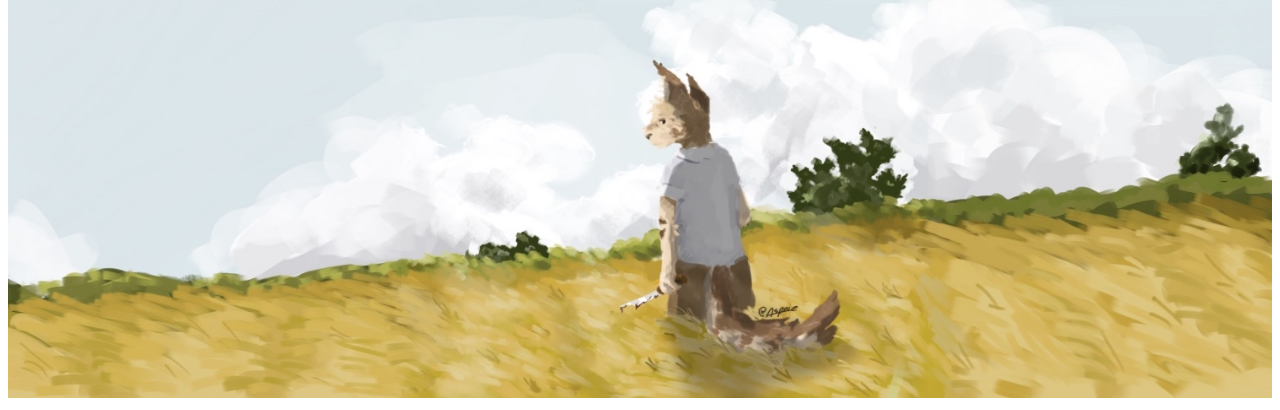
==== commit 1d4e15b8: "Update art.html" ====
--- a/art.html
+++ b/art.html
@@ -9,10 +9,10 @@
 <body class="artbody">
 
 <h1 class="artstuff">MY ART GALLERY!!</h1>
-	<h4 class="artstuff">**Some may not load on school wifi because I have used an outside image hosting website.**</h4>
+	<h4 class="artstuff">**Will not load on school wifi because I am using two different outside image hosting websites.**</h4>
 	<nav>
 	<ul>
-		<li><a href="index.html.html"> Home </a></li>
+		<li><a href="index.html"> Home </a></li>
 		<li><a href="project.html"> Projects </a></li>
 		<li><a href="art.html"> Art  </a></li>
 		<li><a href="sos.html"> SOS Tmr </a></li>
@@ -44,7 +44,7 @@
 <img src="https://images.artfight.net/attack/kQRceGXZSoid4InmcFsjx6nK3E5qkinX6d9N6mKtVs0RGZBRXaoY3eeoeiit.gif?t=1751425381" alt="" class="artfight"/>
 	
 
-		<img src="https://i.imgur.com/L5UvFmf.png" width="1500" height="500" alt="" class="bottom"/>
+		<img src="Untitled159_20260522114613.png" width="1500" height="500" alt="" class="bottom"/>
 	</center>
 </body>
 	
--- a/style.css
+++ b/style.css
@@ -122,7 +122,7 @@
     border-top: 40px solid #464646;
     border-right: 50px double #E4E4E4;
     border-left: 50px double #E4E4E4;
-	background-image:url(https://i.imgur.com/IYaypJD.png);
+	background-image:Untitled160_20260522143833.png;
 	background-repeat: repeat-y;
 	background-size: 100%;
 	
@@ -139,7 +139,7 @@
 /* ART PAGE SPECIFIC */
 
 .artbody {
-	background-image:url(https://i.imgur.com/autwMlN.png);
+	background-image:Untitled160_20260522144958.png;
 	background-repeat: repeat-y;
 	background-size: 100%;
 } 	
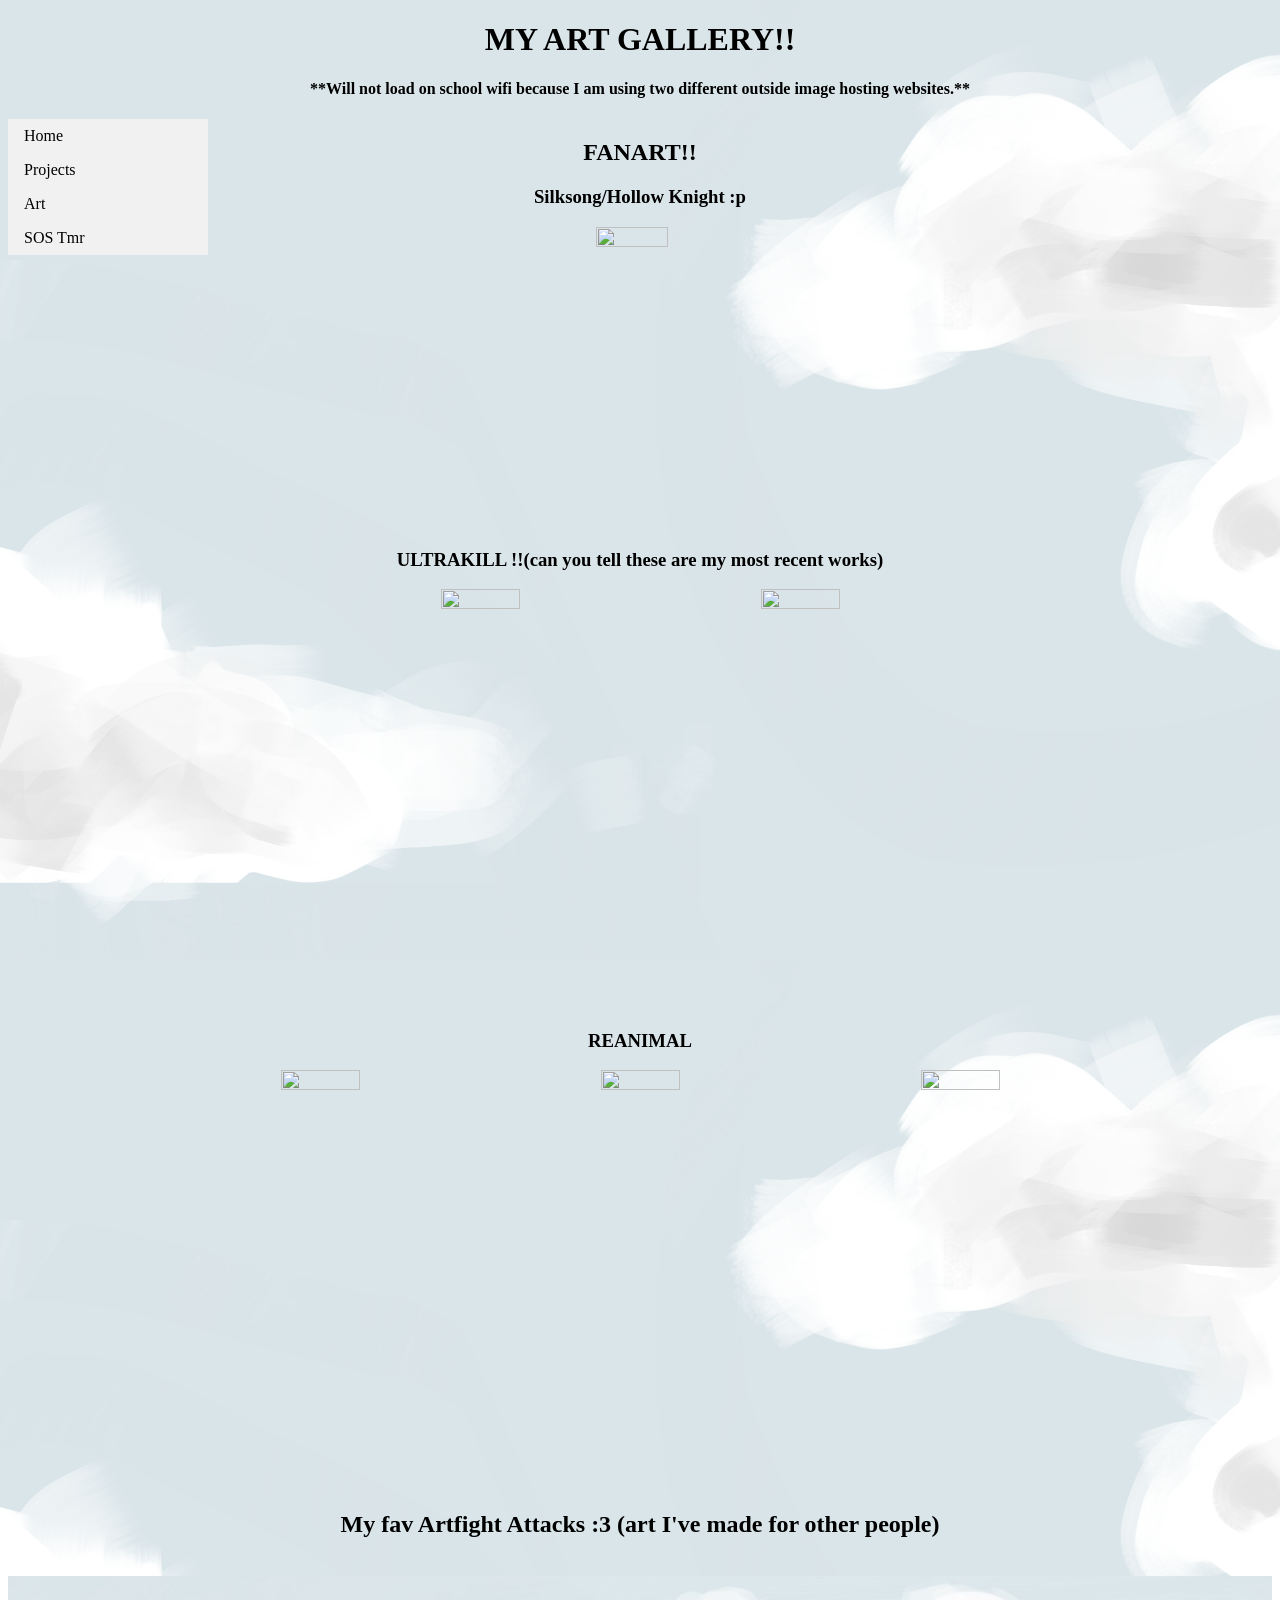
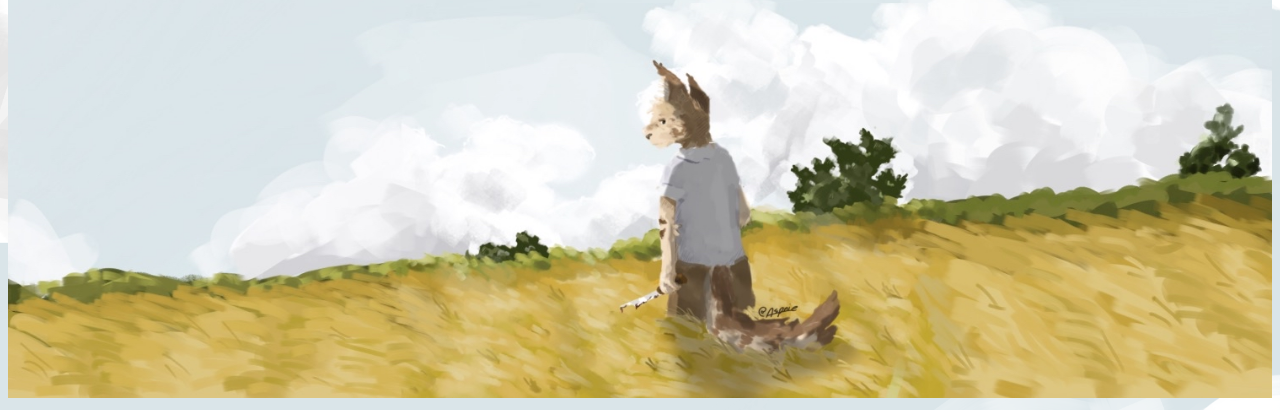
==== commit 49061967: "Update art.html" ====
--- a/art.html
+++ b/art.html
@@ -44,7 +44,7 @@
 <img src="https://images.artfight.net/attack/kQRceGXZSoid4InmcFsjx6nK3E5qkinX6d9N6mKtVs0RGZBRXaoY3eeoeiit.gif?t=1751425381" alt="" class="artfight"/>
 	
 
-		<img src="Untitled159_20260522114613.png" width="1500" height="500" alt="" class="bottom"/>
+		<img src="Backgrounds/artbottom.png" width="1500" height="500" alt="" class="bottom"/>
 	</center>
 </body>
 	
--- a/style.css
+++ b/style.css
@@ -122,7 +122,7 @@
     border-top: 40px solid #464646;
     border-right: 50px double #E4E4E4;
     border-left: 50px double #E4E4E4;
-	background-image:Untitled160_20260522143833.png;
+	background-image:url('Backgrounds/projectsbkgd.png');
 	background-repeat: repeat-y;
 	background-size: 100%;
 	
@@ -139,7 +139,7 @@
 /* ART PAGE SPECIFIC */
 
 .artbody {
-	background-image:Untitled160_20260522144958.png;
+	background-image:url('Backgrounds/artbkgd.png');
 	background-repeat: repeat-y;
 	background-size: 100%;
 } 	
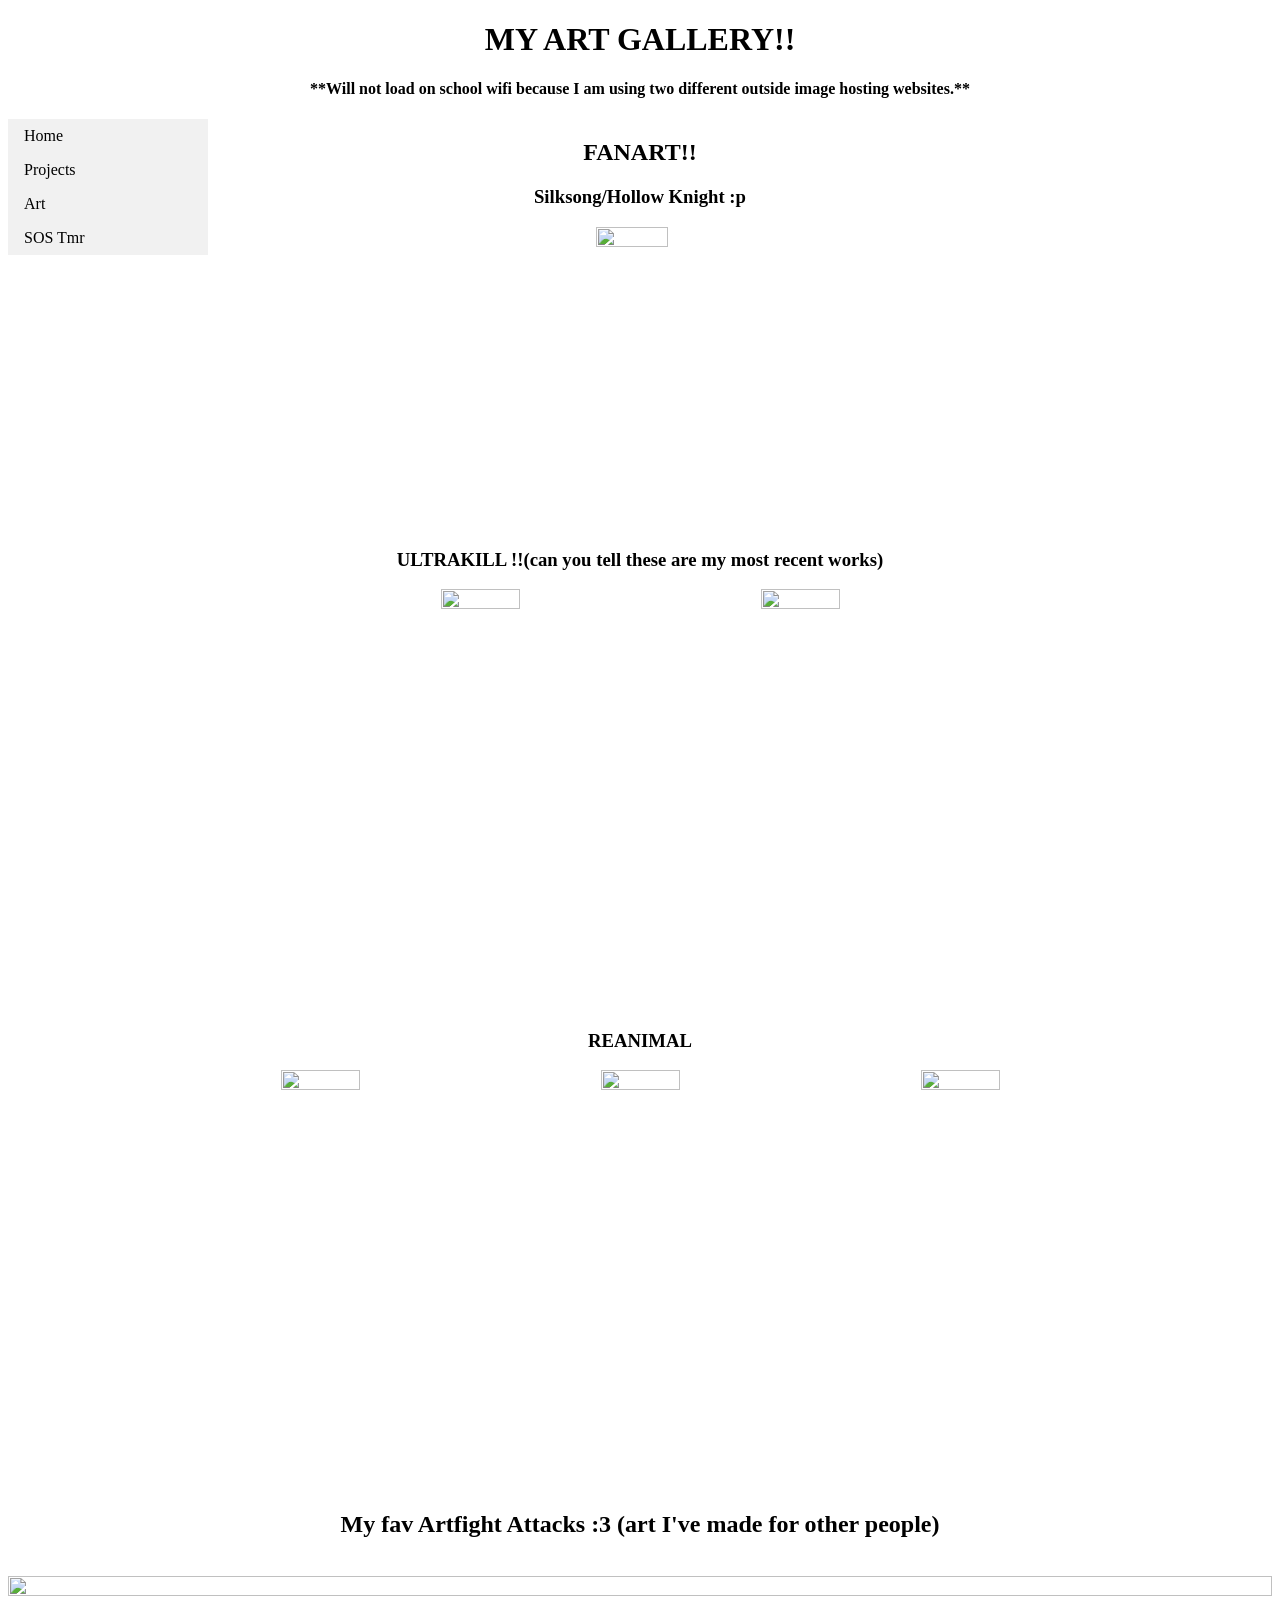
==== commit 828dba36: "Update art.html" ====
--- a/art.html
+++ b/art.html
@@ -44,7 +44,7 @@
 <img src="https://images.artfight.net/attack/kQRceGXZSoid4InmcFsjx6nK3E5qkinX6d9N6mKtVs0RGZBRXaoY3eeoeiit.gif?t=1751425381" alt="" class="artfight"/>
 	
 
-		<img src="Backgrounds/artbottom.png" width="1500" height="500" alt="" class="bottom"/>
+		<img src="https://raw.githubusercontent.com/WVCS/website-SFYasuda/refs/heads/main/Backgrounds/artbottom.png" width="1500" height="500" alt="" class="bottom"/>
 	</center>
 </body>
 	
--- a/style.css
+++ b/style.css
@@ -122,7 +122,7 @@
     border-top: 40px solid #464646;
     border-right: 50px double #E4E4E4;
     border-left: 50px double #E4E4E4;
-	background-image:url('Backgrounds/projectsbkgd.png');
+	background-image:url('https://raw.githubusercontent.com/WVCS/website-SFYasuda/refs/heads/main/Backgrounds/projectsbkgd.png');
 	background-repeat: repeat-y;
 	background-size: 100%;
 	
@@ -139,7 +139,7 @@
 /* ART PAGE SPECIFIC */
 
 .artbody {
-	background-image:url('Backgrounds/artbkgd.png');
+	background-image:url('https://raw.githubusercontent.com/WVCS/website-SFYasuda/refs/heads/main/Backgrounds/artbkgd.png');
 	background-repeat: repeat-y;
 	background-size: 100%;
 } 	
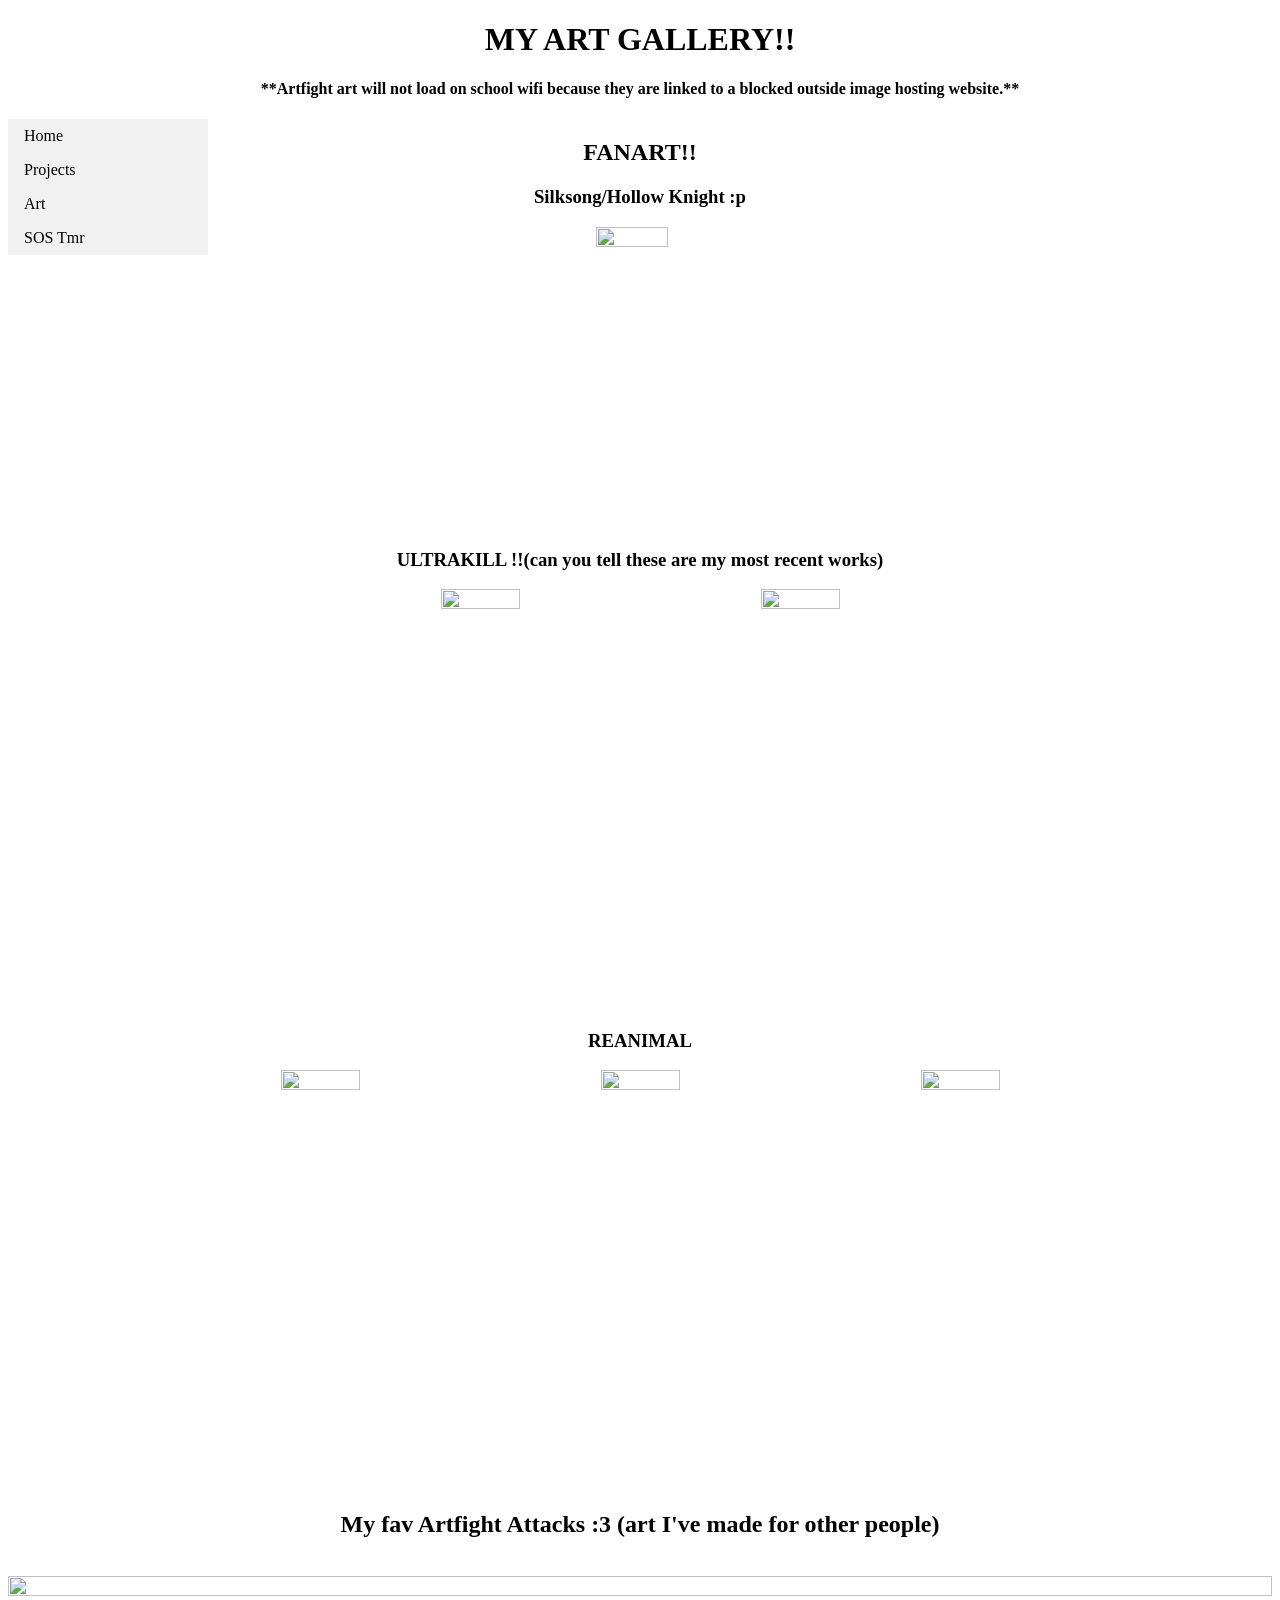
==== commit c410f88a: "Update art.html" ====
--- a/art.html
+++ b/art.html
@@ -9,7 +9,7 @@
 <body class="artbody">
 
 <h1 class="artstuff">MY ART GALLERY!!</h1>
-	<h4 class="artstuff">**Will not load on school wifi because I am using two different outside image hosting websites.**</h4>
+	<h4 class="artstuff">**Artfight art will not load on school wifi because they are linked to a blocked outside image hosting website.**</h4>
 	<nav>
 	<ul>
 		<li><a href="index.html"> Home </a></li>
@@ -21,19 +21,19 @@
 	<center>
 	<h2 class="artstuff"> FANART!! </h2>
 	<h3> Silksong/Hollow Knight :p</h3>
-	<img src="https://i.imgur.com/ExLIpGu.gif" width="640" height="640" alt="" class="hk"/>
-		<img src="https://i.imgur.com/49lsRLk.png" alt="" class="hk1"/>
-    <img src="https://i.imgur.com/h8waTxm.png" alt="" class="hk1"/>
-<img src="https://i.imgur.com/ddu0odt.png" alt="" class="hk1"/>
-<img src="https://i.imgur.com/HCH5N5s.jpeg" alt="" class="hk"/>
+	<img src="https://raw.githubusercontent.com/WVCS/website-SFYasuda/refs/heads/main/Photos-art/ezgif.com-animated-gif-maker.gif" width="640" height="640" alt="" class="hk"/>
+		<img src="https://raw.githubusercontent.com/WVCS/website-SFYasuda/refs/heads/main/Photos-art/Titelloses_142_20260521214034.png" alt="" class="hk1"/>
+    <img src="https://raw.githubusercontent.com/WVCS/website-SFYasuda/refs/heads/main/Photos-art/Titelloses_142_20260521214046.png" alt="" class="hk1"/>
+<img src="https://raw.githubusercontent.com/WVCS/website-SFYasuda/refs/heads/main/Photos-art/Titelloses_142_20260521214102.png" alt="" class="hk1"/>
+<img src="https://raw.githubusercontent.com/WVCS/website-SFYasuda/refs/heads/main/Photos-art/IMG_7478.jpg" alt="" class="hk"/>
 
 <h3 class="artstuff"> ULTRAKILL !!(can you tell these are my most recent works) </h3>
-	<img src="https://i.imgur.com/0s5mqBS.png" width="1536" height="2048" alt="" class="ultrakill"/>
-<img src="https://i.imgur.com/UDvGqoL.png" width="1536" height="2048" alt="" class="ultrakill"/>
+	<img src="https://raw.githubusercontent.com/WVCS/website-SFYasuda/refs/heads/main/Photos-art/Untitled155_20260518223627.png" width="1536" height="2048" alt="" class="ultrakill"/>
+<img src="https://raw.githubusercontent.com/WVCS/website-SFYasuda/refs/heads/main/Photos-art/Untitled154_20260511204438.png" width="1536" height="2048" alt="" class="ultrakill"/>
 <h3 class="artstuff"> REANIMAL </h3>
-<img src="https://i.imgur.com/5faxPl1.png" width="1536" height="2048" alt="" class="reanimal"/>
-<img src="https://i.imgur.com/BjERCCt.png" width="2048" height="1536" alt="" class="reanimal"/>
-<img src="https://i.imgur.com/sB9Ho3J.png" width="1536" height="2048" alt="" class="reanimal"/>
+<img src="https://raw.githubusercontent.com/WVCS/website-SFYasuda/refs/heads/main/Photos-art/Titelloses_145_20260216155614.png" width="1536" height="2048" alt="" class="reanimal"/>
+<img src="https://raw.githubusercontent.com/WVCS/website-SFYasuda/refs/heads/main/Photos-art/Titelloses_146_20260216182732.png" width="2048" height="1536" alt="" class="reanimal"/>
+<img src="https://raw.githubusercontent.com/WVCS/website-SFYasuda/refs/heads/main/Photos-art/Titelloses_147_20260216180134.png" width="1536" height="2048" alt="" class="reanimal"/>
 	<h2 class="artstuff"> My fav Artfight Attacks :3 (art I've made for other people)</h2>
 	<img src="https://images.artfight.net/attack/FuslhJngddToKdWrEfOvYZKyDZQ2kV2eOF2Me7zwKoVAVIm0uflgCp9xFWIs.gif?t=1751502437" alt="" class="artfight"/>
 <img src="https://images.artfight.net/attack/ecpPAXZv7ZgzycioP3PE8Z7Iwe1Dhsvr975NEemZApD1DQZVaw0F4SmEiLdt.gif?t=1752364746" alt="" class="artfight"/>
